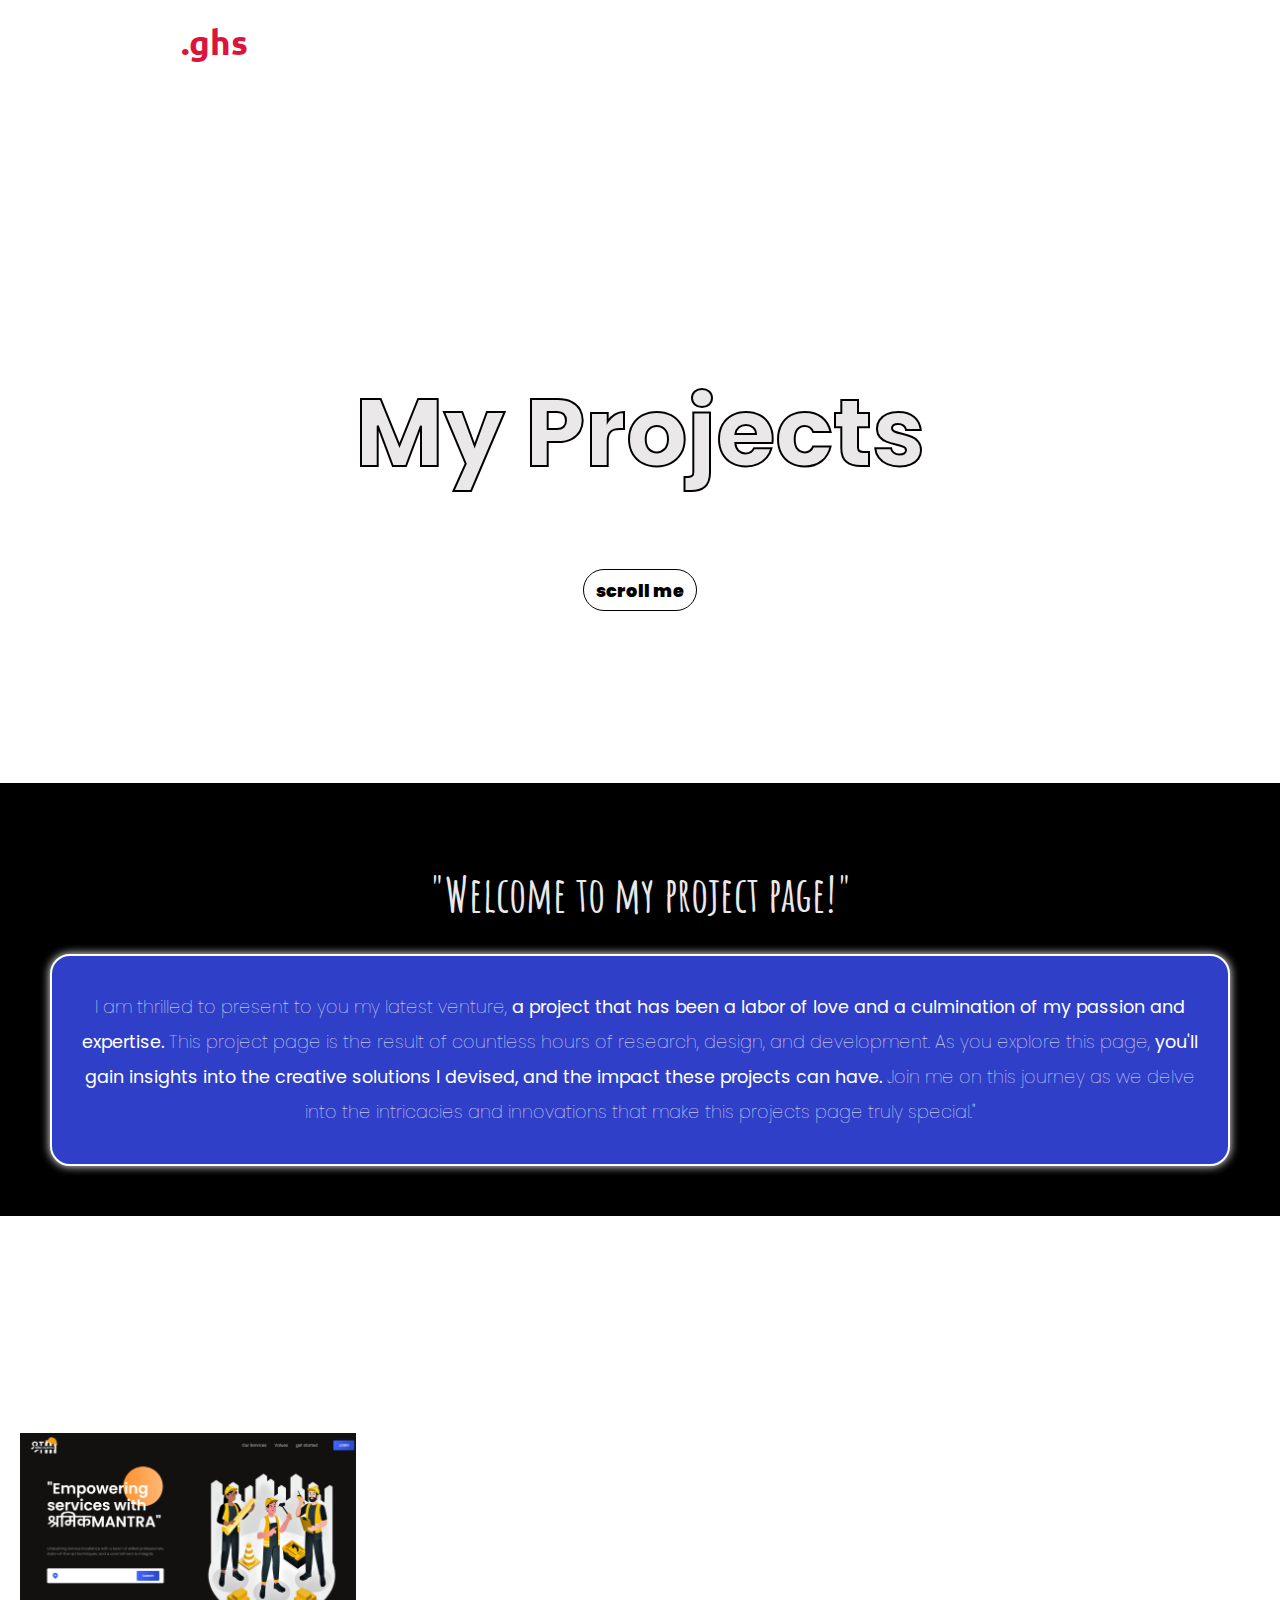
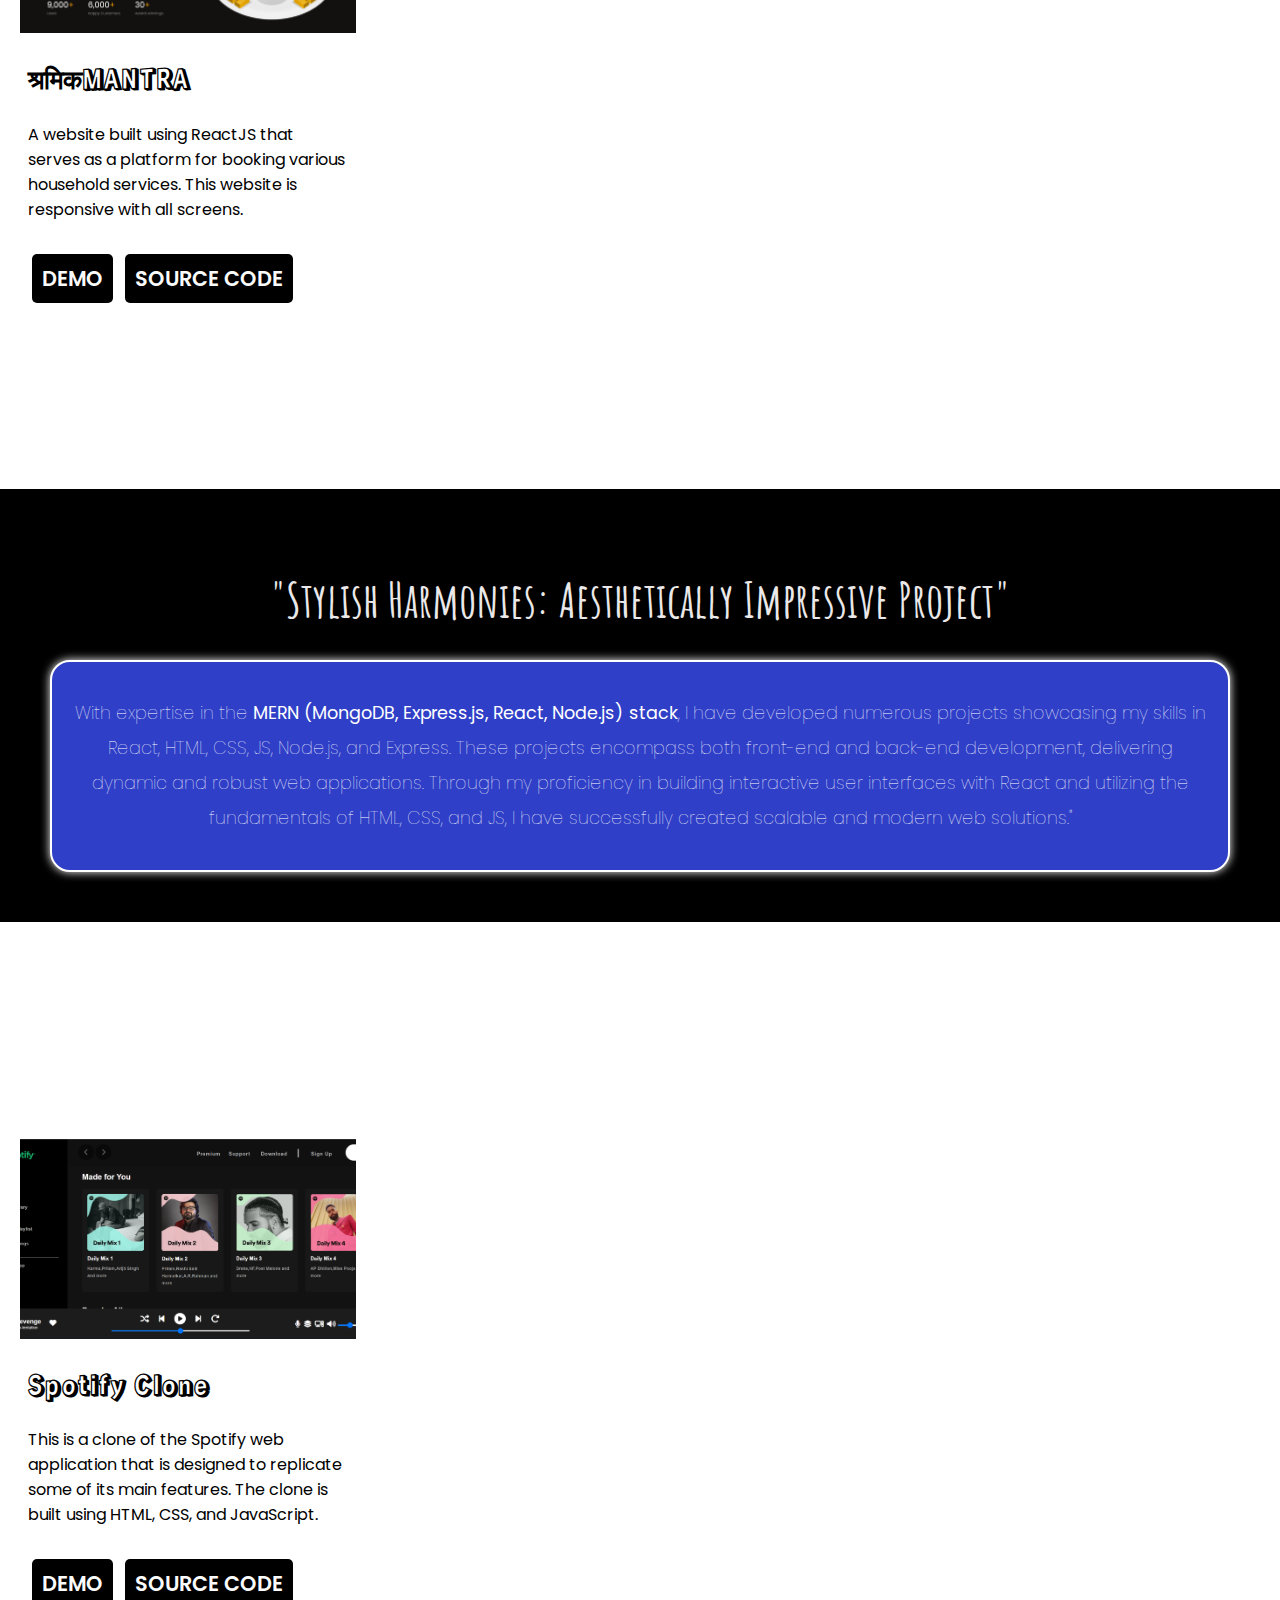
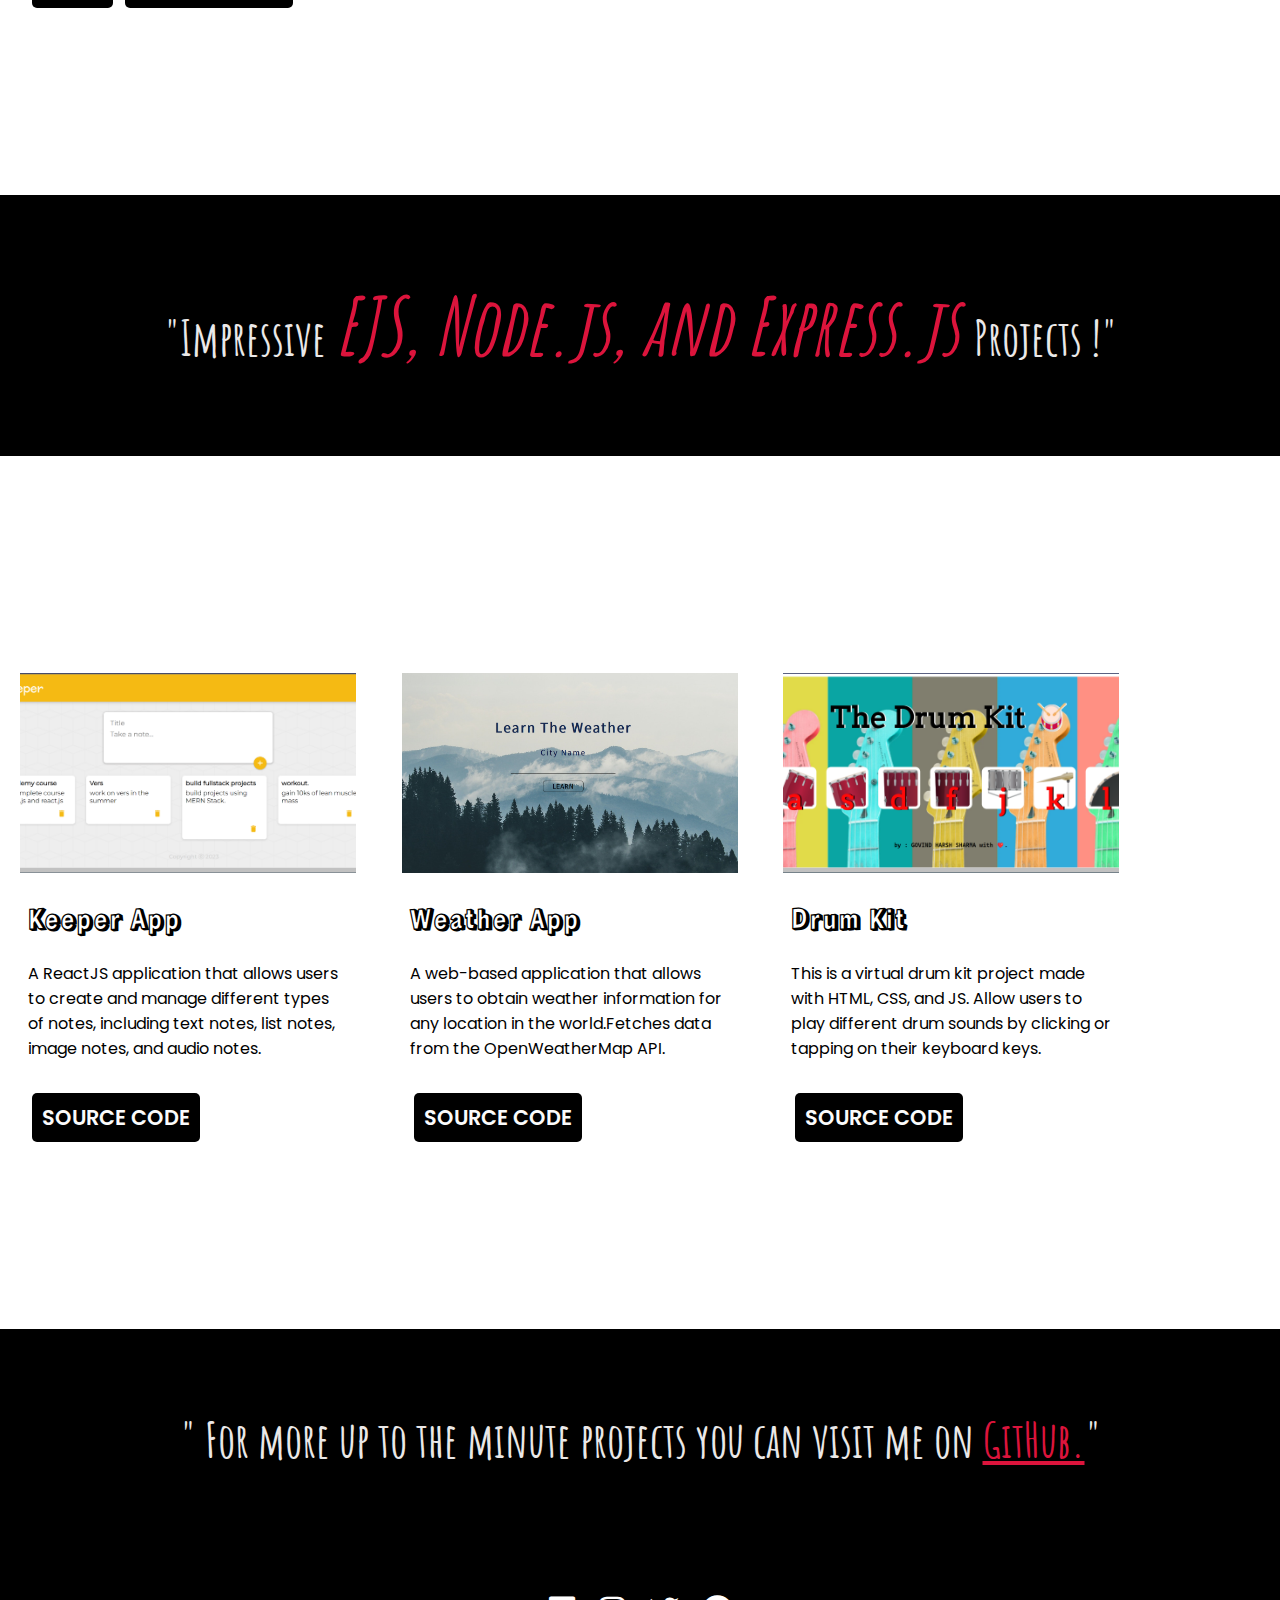
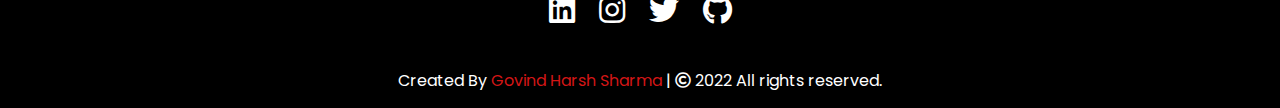
==== projects.html @ beec1a04 "projects page added" ====
<!DOCTYPE html>
<html lang="en">
    <head>
        <meta charset="UTF-8">
        <meta name="viewport" content="width=device-width, initial-scale=1.0">
        <link rel="icon" href="images/favicon.ico" />
        <title>Projects</title>
        <link rel="stylesheet" href="projectstyle.css">
        <link rel="stylesheet"
            href="https://cdnjs.cloudflare.com/ajax/libs/font-awesome/5.15.3/css/all.min.css" />

    </head>
    <body>

        <section>

            <div class="container">

                <nav class="navbar">
                    <div class="max-width">
                        <div class="logo"><a href="https://ghsharma.github.io/My-portfolio.github.io-/">Portfolio<span>.ghs</span></a></div>
                    </div>
                </nav>

                <h1>My Projects</h1>

                <a class="scrollbtn" href="#">scroll me</a>
            </div>

            <!-- <svg xmlns="http://www.w3.org/2000/svg" viewBox="0 80 1440 200"><path fill="#f3f4f5" fill-opacity="1" d="M0,96L26.7,128C53.3,160,107,224,160,240C213.3,256,267,224,320,208C373.3,192,427,192,480,165.3C533.3,139,587,85,640,74.7C693.3,64,747,96,800,101.3C853.3,107,907,85,960,101.3C1013.3,117,1067,171,1120,186.7C1173.3,203,1227,181,1280,160C1333.3,139,1387,117,1413,106.7L1440,96L1440,0L1413.3,0C1386.7,0,1333,0,1280,0C1226.7,0,1173,0,1120,0C1066.7,0,1013,0,960,0C906.7,0,853,0,800,0C746.7,0,693,0,640,0C586.7,0,533,0,480,0C426.7,0,373,0,320,0C266.7,0,213,0,160,0C106.7,0,53,0,27,0L0,0Z"></path></svg> -->
            <div class="blank">
                <h1 class="blank_head">"Welcome to my project page!"</h1>

                <div class="p_box">

                    <p class="blank_p">I am thrilled to present to you my latest
                        venture, <b>a
                            project that has been a labor of love and a
                            culmination of my passion and expertise.</b> This
                    project page is the result of countless hours of
                    research, design, and development. As you explore this page,
                    <b>you'll gain
                        insights into the creative solutions I devised, and the
                        impact these
                        projects can have.</b>
                    <span>Join me on this journey as we
                        delve into the intricacies and innovations that make
                        this projects page truly special.</span>"</p>
                    </div>
            </div>

            <div class="container second">
                <div class="item">
                    <div class="img img-first"></div>
                    <div class="card">
                        <h3>श्रमिकMANTRA</h3>
                        <p>A website built using ReactJS that
                            serves as a platform for booking various household
                            services. This website is responsive with all
                            screens.</p>
                        <br>
                        <a class="button" href=" https://skillserve.pages.dev/">DEMO</a>
                        <a class="button" href="https://github.com/ghsharma/skill--serve">SOURCE CODE</a>
                        <br>
                        <br>
                    </div>
                </div>
            </div>

            <div class="blank">
                <h1 class="blank_head">"Stylish Harmonies: Aesthetically Impressive Project"</h1>

                <div class="p_box">
                    <p class="blank_p"> With expertise in the <b>MERN (MongoDB,
                        Express.js, React,
                    Node.js) stack</b>, I have developed numerous projects
                    showcasing my skills in React, HTML, CSS, JS,
                    Node.js, and Express. These projects encompass both
                    front-end and back-end development, delivering dynamic and
                    robust web applications. Through my proficiency in building
                    interactive user interfaces with React and utilizing the
                    fundamentals of HTML, CSS, and JS, I have
                    successfully created scalable and modern web solutions."</p>
                </div>
            </div>

            <div class="container third">
                <div class="item">
                    <div class="img img-second"></div>
                    <div class="card">
                        <h3>Spotify Clone</h3>
                        <p>This is a clone of the Spotify web application that
                            is designed to replicate some of its main features.
                            The clone is built using HTML, CSS, and JavaScript.
                        </p>
                        <br>
                        <a class="button" href="#">DEMO</a>
                        <a class="button" href="https://github.com/ghsharma/Spotify-clone">SOURCE CODE</a>
                        <br>
                        <br>
                    </div>
                </div>
            </div>

            <div class="blank">
                <h1 class="blank_head">"Impressive <span class="languages"><i>
                            EJS, Node.js, and Express.js </i> </span> Projects !"</h1>
            </div>

            <div class="container fourth">

                <div class="item">
                    <div class="img img-fifth"></div>
                    <div class="card">
                        <h3>Keeper App</h3>
                        <p>A ReactJS application that allows users
                            to create and manage different types of notes,
                            including text notes, list notes, image notes, and
                            audio notes.
                        </p>
                        <br>
                        <a class="button" href="https://github.com/ghsharma/KeeperApp">SOURCE CODE</a>
                        <br>
                        <br>
                    </div>
                </div>

                <div class="item">
                    <div class="img img-fourth"></div>
                    <div class="card">
                        <h3>Weather App</h3>
                        <p>A web-based application that
                            allows users to obtain weather information for any
                            location in the world.Fetches data from the
                            OpenWeatherMap API.
                        </p>
                        <br>

                        <a class="button" href="https://github.com/ghsharma/WeatherApp">SOURCE CODE</a>
                        <br>
                        <br>
                    </div>
                </div>

                <div class="item">
                    <div class="img img-sixth"></div>
                    <div class="card">
                        <h3>Drum Kit</h3>
                        <p>This is a virtual drum kit project made with HTML,
                            CSS, and JS. Allow users to play
                            different drum sounds by clicking or
                            tapping on their keyboard keys.
                        </p>
                        <br>
                        <a class="button" href="https://github.com/ghsharma/drum_kit">SOURCE CODE</a>
                        <br>
                        <br>
                    </div>
                </div>

            </div>

            <div class="blank">
                <h1 class="blank_head">" For more up to
                    the minute projects you can visit me on <a class="github"
                        href>GitHub.</a>"</h1>
                <!-- <p class="blank_p"></p> -->
                <footer>

                    <div class="bottomcontainer">

                        <div class="social">
                            <a
                                href="https://www.linkedin.com/in/govind-harsh-sharma-191337197/"
                                target="_blank"><i
                                    class="fab fa-linkedin"></i></a>
                            <a
                                href="https://www.instagram.com/ssh.harshu/?hl=en"
                                target="_blank"><i
                                    class="fab fa-instagram"></i></a>
                            <a href="https://twitter.com/GovindHarsh11"
                                target="_blank"><i class="fab fa-twitter"></i></a>
                            <a href="https://github.com/ghsharma"
                                target="_blank"><i class="fab fa-github"></i></a>
                        </div>

                        <span>Created By <a href="https://ghsharma.github.io/My-portfolio.github.io-/">Govind Harsh Sharma</a> |
                            <span class="far fa-copyright"></span> 2022 All
                            rights reserved.</span>
                    </footer>
                </div>

            </section>
        </body>
    </html>
---- projectstyle.css ----
@import url("https://fonts.googleapis.com/css2?family=Red+Hat+Text:wght@400;700&display=swap");


@import url('https://fonts.googleapis.com/css2?family=Poppins:wght@400;500;600;700&family=Ubuntu:wght@400;500;700&display=swap');


@import url('https://fonts.googleapis.com/css2?family=ABeeZee:ital@1&family=Amatic+SC:wght@700&family=Caveat:wght@500&family=DynaPuff&family=Gloria+Hallelujah&family=Indie+Flower&family=Luckiest+Guy&family=Mali:wght@300&family=Merriweather+Sans&family=Monoton&family=Pacifico&family=Permanent+Marker&family=Rampart+One&family=Sacramento&family=Source+Code+Pro:wght@300&display=swap');


/* font-family: 'Rampart One', cursive; .........double design...... */


@import url('https://fonts.googleapis.com/css2?family=ABeeZee:ital@1&family=Caveat:wght@500&family=DynaPuff&family=Gloria+Hallelujah&family=Indie+Flower&family=Luckiest+Guy&family=Merriweather+Sans&family=Monoton&family=Pacifico&family=Permanent+Marker&family=Source+Code+Pro:wght@300&display=swap');

/* font-family: 'Amatic SC', cursive; .......sketch......*/


@import url('https://fonts.googleapis.com/css2?family=ABeeZee:ital@1&family=Amatic+SC:wght@700&family=Bungee+Spice&family=Caveat:wght@500&family=DynaPuff&family=Gloria+Hallelujah&family=Indie+Flower&family=Luckiest+Guy&family=Merriweather+Sans&family=Monoton&family=Pacifico&family=Permanent+Marker&family=Silkscreen&family=Source+Code+Pro:wght@300&display=swap');

/* font-family: 'Silkscreen', cursive;  ..........gaming..........*/



:root {

    --color: #000000;
}

body {
    margin: 0;
    padding: 0;
    justify-content: space-around;
    /* font-family: "Red Hat Text", sans-serif; */
    font-family: 'Poppins', sans-serif;
}

.navbar {

    position: absolute;
    height: 75px;
    width: 100%;
    z-index: 1;
    padding: 20px 0;
    font-family: 'Ubuntu', sans-serif;
    transition: all 0.3s ease;

    border-bottom-left-radius: 40% 40%;
    border-bottom-right-radius: 40% 40%;
}

.navbar .max-width {
    display: flex;
    align-items: center;
    justify-content: space-between;
}

.navbar .logo a {
    color: #fff;
    font-size: 35px;
    margin-left: 30px;
    font-weight: 600;
    text-decoration: none;
}

.navbar .logo a span {
    color: crimson;
    transition: all 0.3s ease;
}


.container {
    /* text-align: center; */
    color: var(--color);
    width: 100%;
    min-height: 90vh;
    display: flex;
    flex-direction: column;
    align-items: center;
    /* justify-content: center; */
    background-image: url(https://img.freepik.com/free-vector/mountain-river-canyon-night_107791-2829.jpg?w=1380&t=st=1689280053~exp=1689280653~hmac=fc9dbb1ee8c36468912bfdb6f2724f330d57427d9aebeb9601c1de269f32faf9);
    background-size: cover;
    background-repeat: none;
    background-position: center;
    /*  this is where the magic happens:  */
    background-attachment: fixed;
}

h1 {

    margin-top: 40vh;
    text-align: left;
    color: rgb(234, 232, 232);
    font-weight: 700;
    font-size: 6rem;
    -webkit-text-stroke-width: 2px;
    -webkit-text-stroke-color: black;
}


.scrollbtn {
    background: rgba(255, 255, 255, 0.65);
    height: 2rem;
    width: 7rem;
    border-radius: 30px;
    text-align: center;
    padding-top: .5rem;
    color: rgb(0, 0, 0);
    border: rgb(0, 0, 0) solid .1rem;
    box-shadow: white 0px 0px 5px 5px;
    text-decoration: none;
    font-weight: 900;
    font-size: 1.1rem;
    z-index: 2;
}

.scrollbtn:hover {
    background-color: #ffffff56;
    transition: .5s ease-in-out;
    box-shadow: white 0px 0px 10px 10px;
}

.blank {
    padding: 50px;
    justify-content: center;
    text-align: center;
    margin-top: -3vh;
    width: 100;
    background-color: var(--color);
}

.blank_head {
    /* justify-content: center; */
    font-family: 'Amatic SC', cursive;
    text-align: center;
    font-size: 3rem;
    padding: 30px;
    margin: 0;
    -webkit-text-stroke-width: 0px;
    -webkit-text-stroke-color: black;
}

.blank_p {
    font-family: 'Poppins', sans-serif;
    font-size: 1.1rem;
    color: white;
    font-weight: lighter;
    line-height: 2;
    padding: 1rem;
}

.p_box {
    border: white solid 2px;
    border-radius: 20px;
    background: rgb(48, 63, 199);
    box-shadow: white 0px 0px 10px 0px;
}


.second {
    background-image: url("images/skillserve.pages.dev_.png");
    background-attachment: fixed;
    height: 12vh;
}

h3 {
    font-family: 'Rampart One', cursive;
    font-weight: 700;
    font-size: 1.6rem;
    margin-top: 1em;
}

.card>a {
    margin-bottom: 2em;
}

.item {
    display: flex;
    margin-left: 20px;
    padding: .5rem;
    max-width: 320px;
    background-color: white;
    flex-direction: column;
    align-items: center;
    border-radius: 0.5em;
    transition: .1s ease-in;
    box-shadow: none;
}

.item:hover {
    background-color: rgb(34, 34, 34);
    color: white;
    -webkit-box-shadow: 0px 29px 38px 15px rgba(255, 255, 255, 0.223);
    -moz-box-shadow: 0px 29px 38px 15px rgba(255, 255, 255, 0.28);
    box-shadow: 0px 0px 38px 15px rgba(255, 255, 255, 0.293);

}

.button {

    padding: 10px;
    border-radius: 5px;
    margin: 4px;
    font-weight: 600;
    color: rgb(251, 251, 251);
    font-size: 1.3rem;
    background: rgb(0, 0, 0);
    text-decoration: none;
}

.button:hover {
    border: #fff;
    background-color: #c6c3c397;
    color: black;
}

.img {
    width: 105%;
    height: 200px;
    background-color: lightgrey;
    background-size: cover;
    background-repeat: no-repeat;
    background-position: center;
    margin-top: 20px;
    /* border-radius: 0.3em; */
}

.img-first {
    background-image: url("images/skillserve.pages.dev_.png");
}

.img-second {
    background-image: url("images/spotify.png");
}

/* 
.img-third {
  background-image: url("/images/");
} */

.img-fourth {
    background-image: url("images/weather.png");
}

.img-fifth {
    background-image: url("images/keeper.png");
}

.img-sixth {
    background-image: url("images/drum.png");
}


.second {
    height: 100vh;
    flex-direction: row;
    gap: 1.6em;
}



.third {
    background-image: url("images/library.png");
    background-attachment: fixed;
    height: 12vh;
    height: 100vh;
    flex-direction: row;
    gap: 1.6em;
}


.fourth {
    background-image: url("https://img.freepik.com/free-vector/cartoon-working-day-scene-illustration_52683-62609.jpg?w=996&t=st=1689280830~exp=1689281430~hmac=218c84c86675bfa7b5c2f45c22f07c202980b5cddb10afaf3898fc8d67844b8f");
    background-attachment: fixed;
    height: 12vh;
    height: 100vh;
    flex-direction: row;
    gap: 1.6em;
}


footer {
    margin-top: 40px;
    margin-bottom: -50px;
    bottom: 0;
    background: rgb(0, 0, 0);
    padding: 15px 23px;
    color: #fff;
    text-align: center;
}

.social {
    margin: 40px 40px;
}

.social i {
    color: #ffffff;
    font-size: 30px;
    padding: 0px 10px;
    transition: transform .5s ease-in-out;
}

.social i:hover {
    color: #e72c2c;
    transform: scale(1.7) rotate(360deg);
}


footer span a {
    color: rgb(211, 22, 22);
    text-decoration: none;
}

footer span a:hover {
    text-decoration: underline;
}

.github {
    color: crimson;
}

.github:hover {
    color: rgb(65, 25, 209);

}

.languages {
    font-size: 5rem;
    color: crimson;
}


@media(max-width:650px) {

    .navbar {
        left: 0;
        /* position: fixed; */
        top: 0;

    }

    .container>h1 {
        font-size: 4rem;
    }

    .blank_head {
        font-size: 2rem;
    }

    .blank_p {
        font-size: 1rem;
    }

    .languages {
        font-size: 2.1rem;
    }

    .container {
        justify-content: space-around;
        height: 20vh;

    }

    .fourth {
        display: table;
        width: 100%;
        /* margin-bottom: 2rem; */
        line-height: 2rem;
        justify-content: space-between;
        display: ta;
        flex-direction: column;
        justify-content: center;

    }

    .scrollbtn {
        margin-top: 25vh;
    }

    .item {
        margin: 2rem;
        justify-content: center;
        flex-direction: column;
        width: 100%;
    }
}
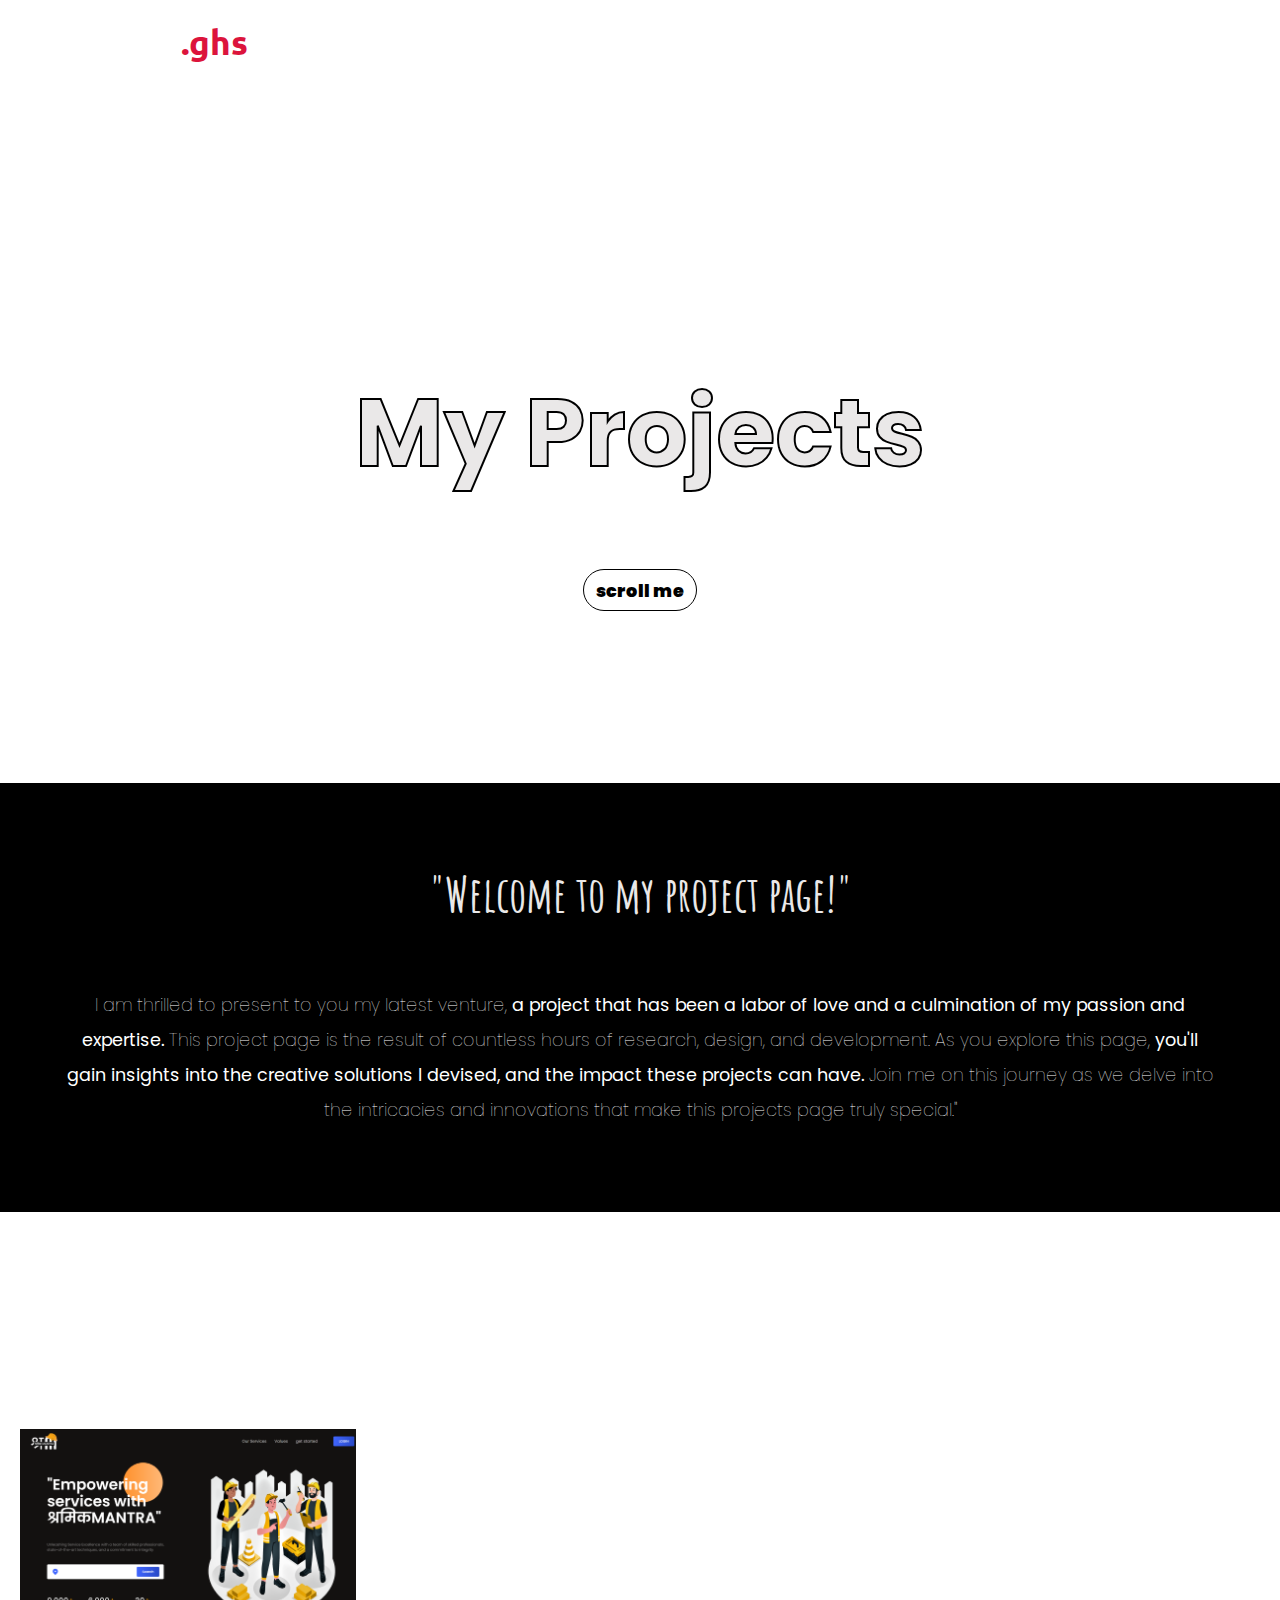
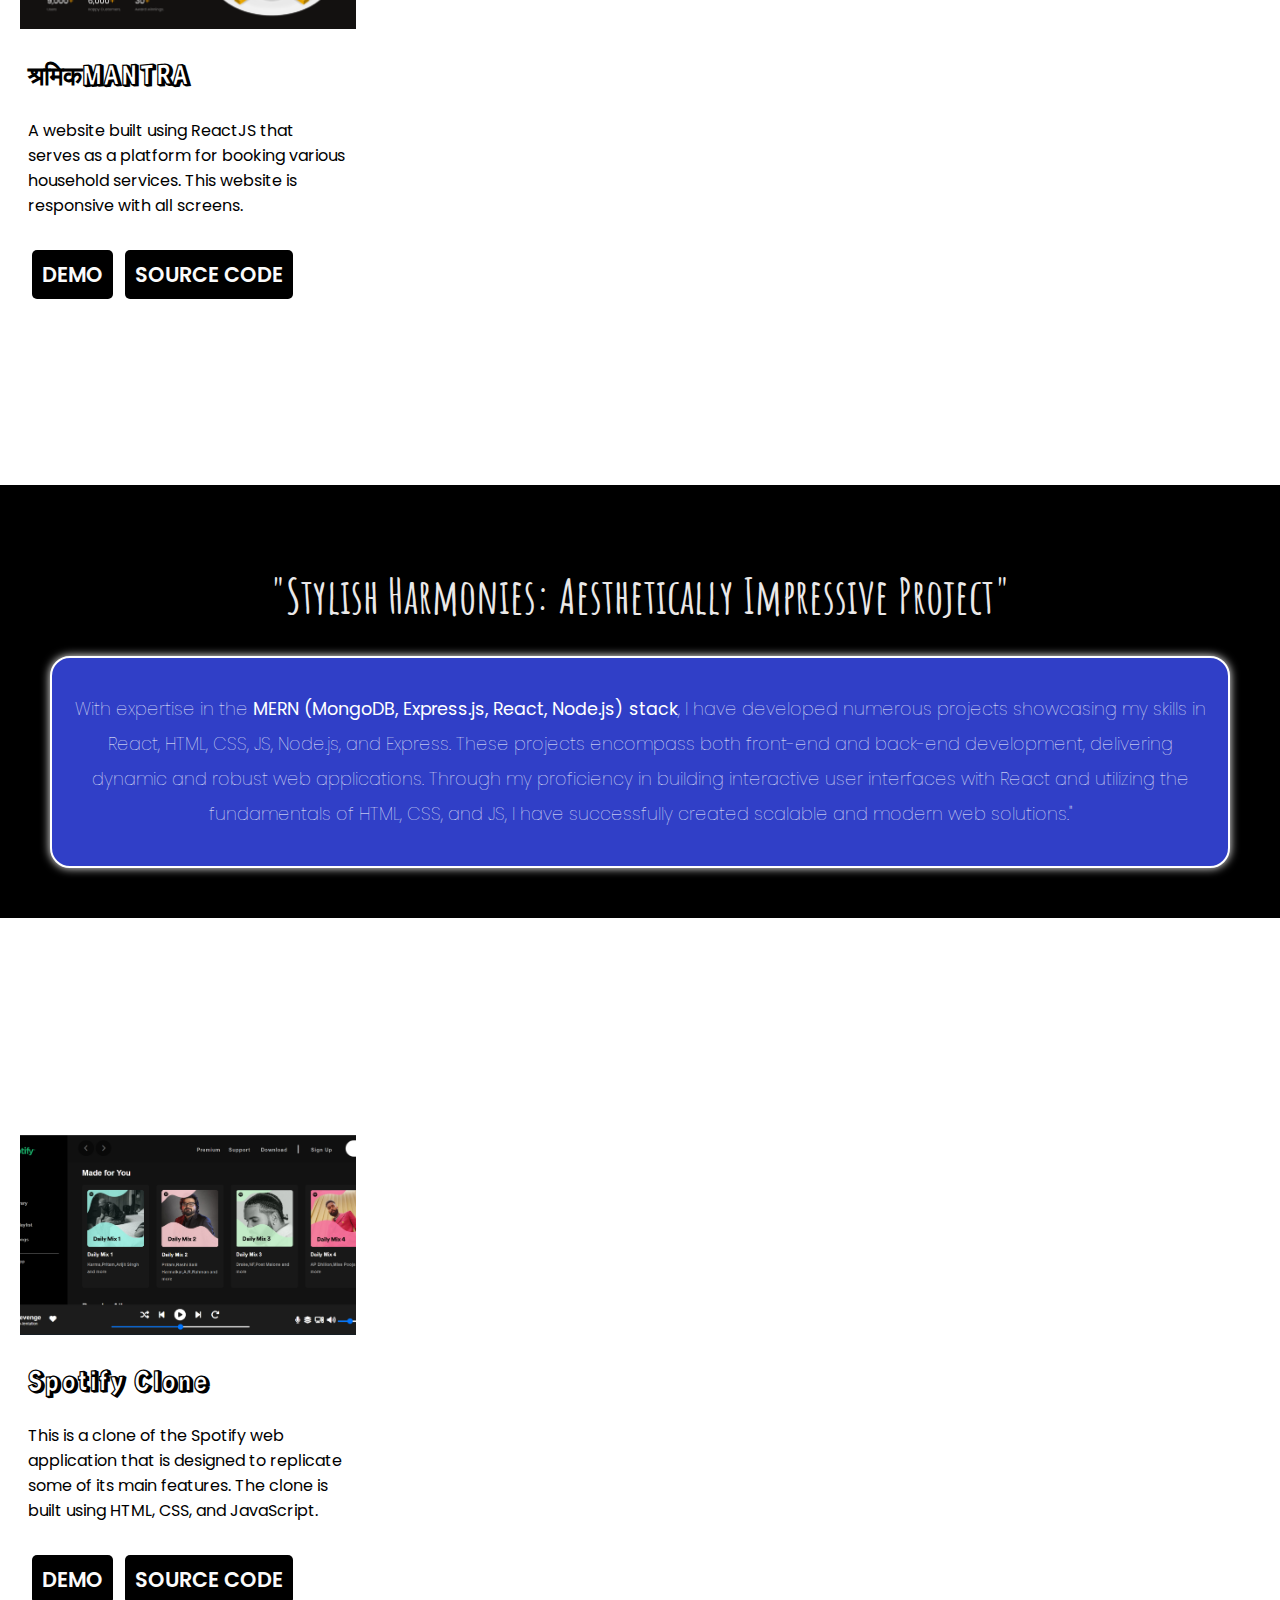
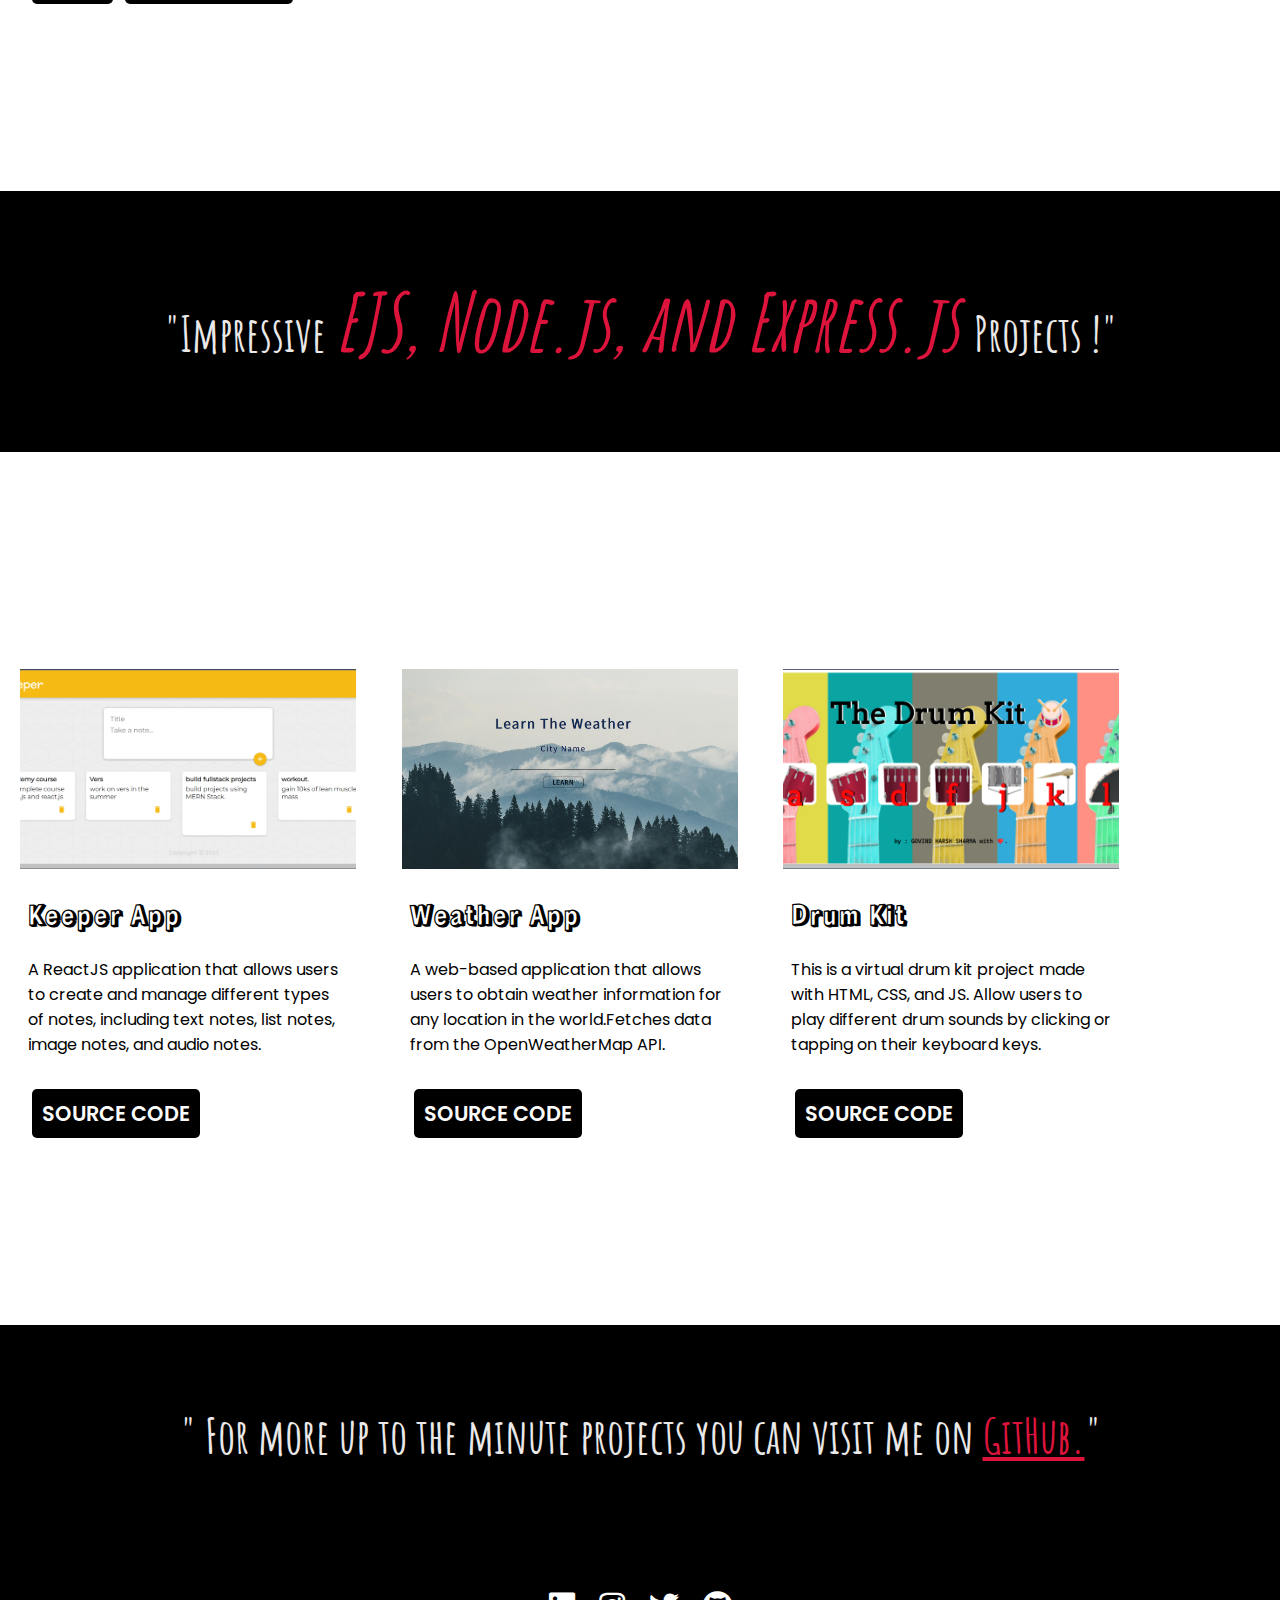
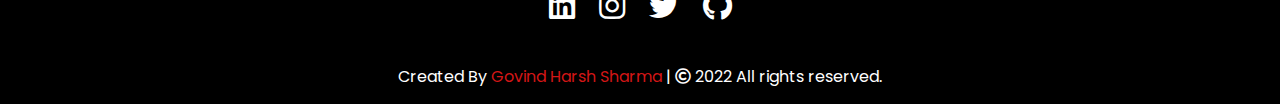
==== commit b3946007: "response" ====
--- a/projects.html
+++ b/projects.html
@@ -31,7 +31,7 @@
             <div class="blank">
                 <h1 class="blank_head">"Welcome to my project page!"</h1>
 
-                <div class="p_box">
+                <div class="p_box1">
 
                     <p class="blank_p">I am thrilled to present to you my latest
                         venture, <b>a
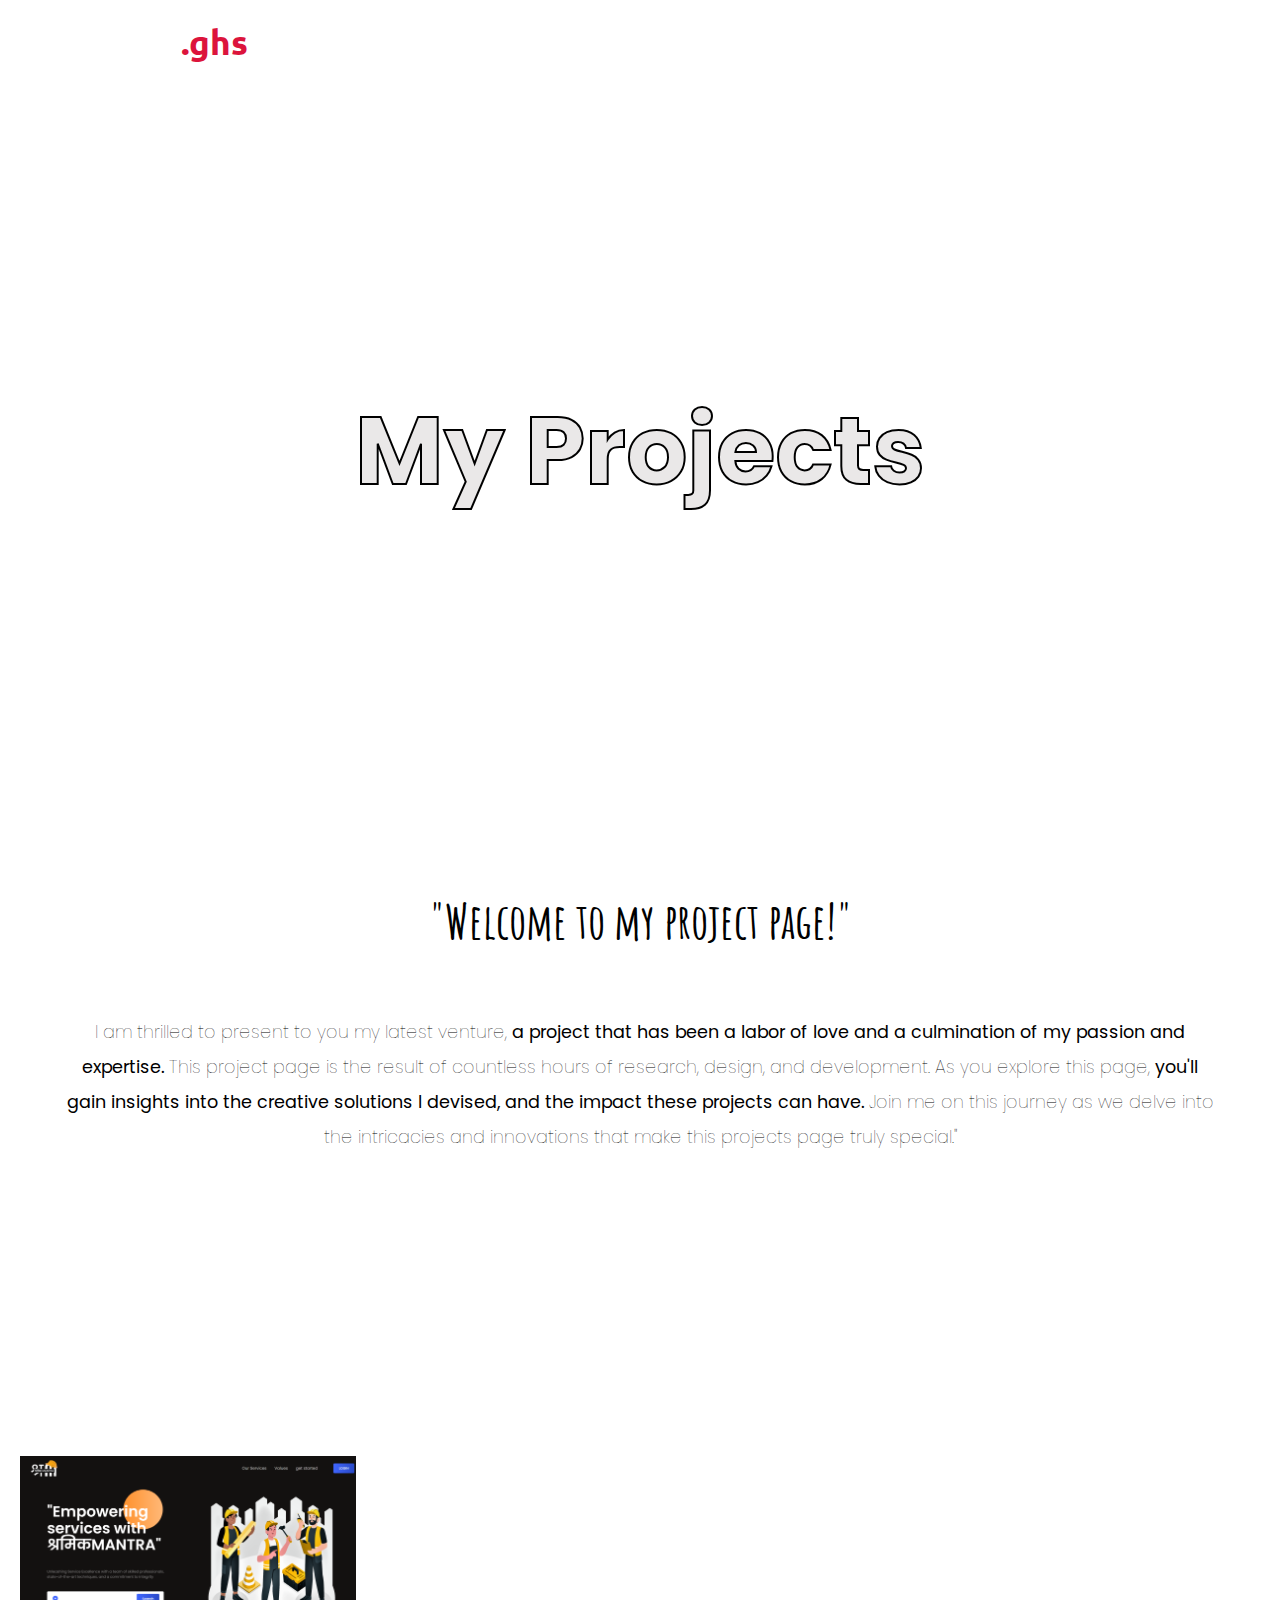
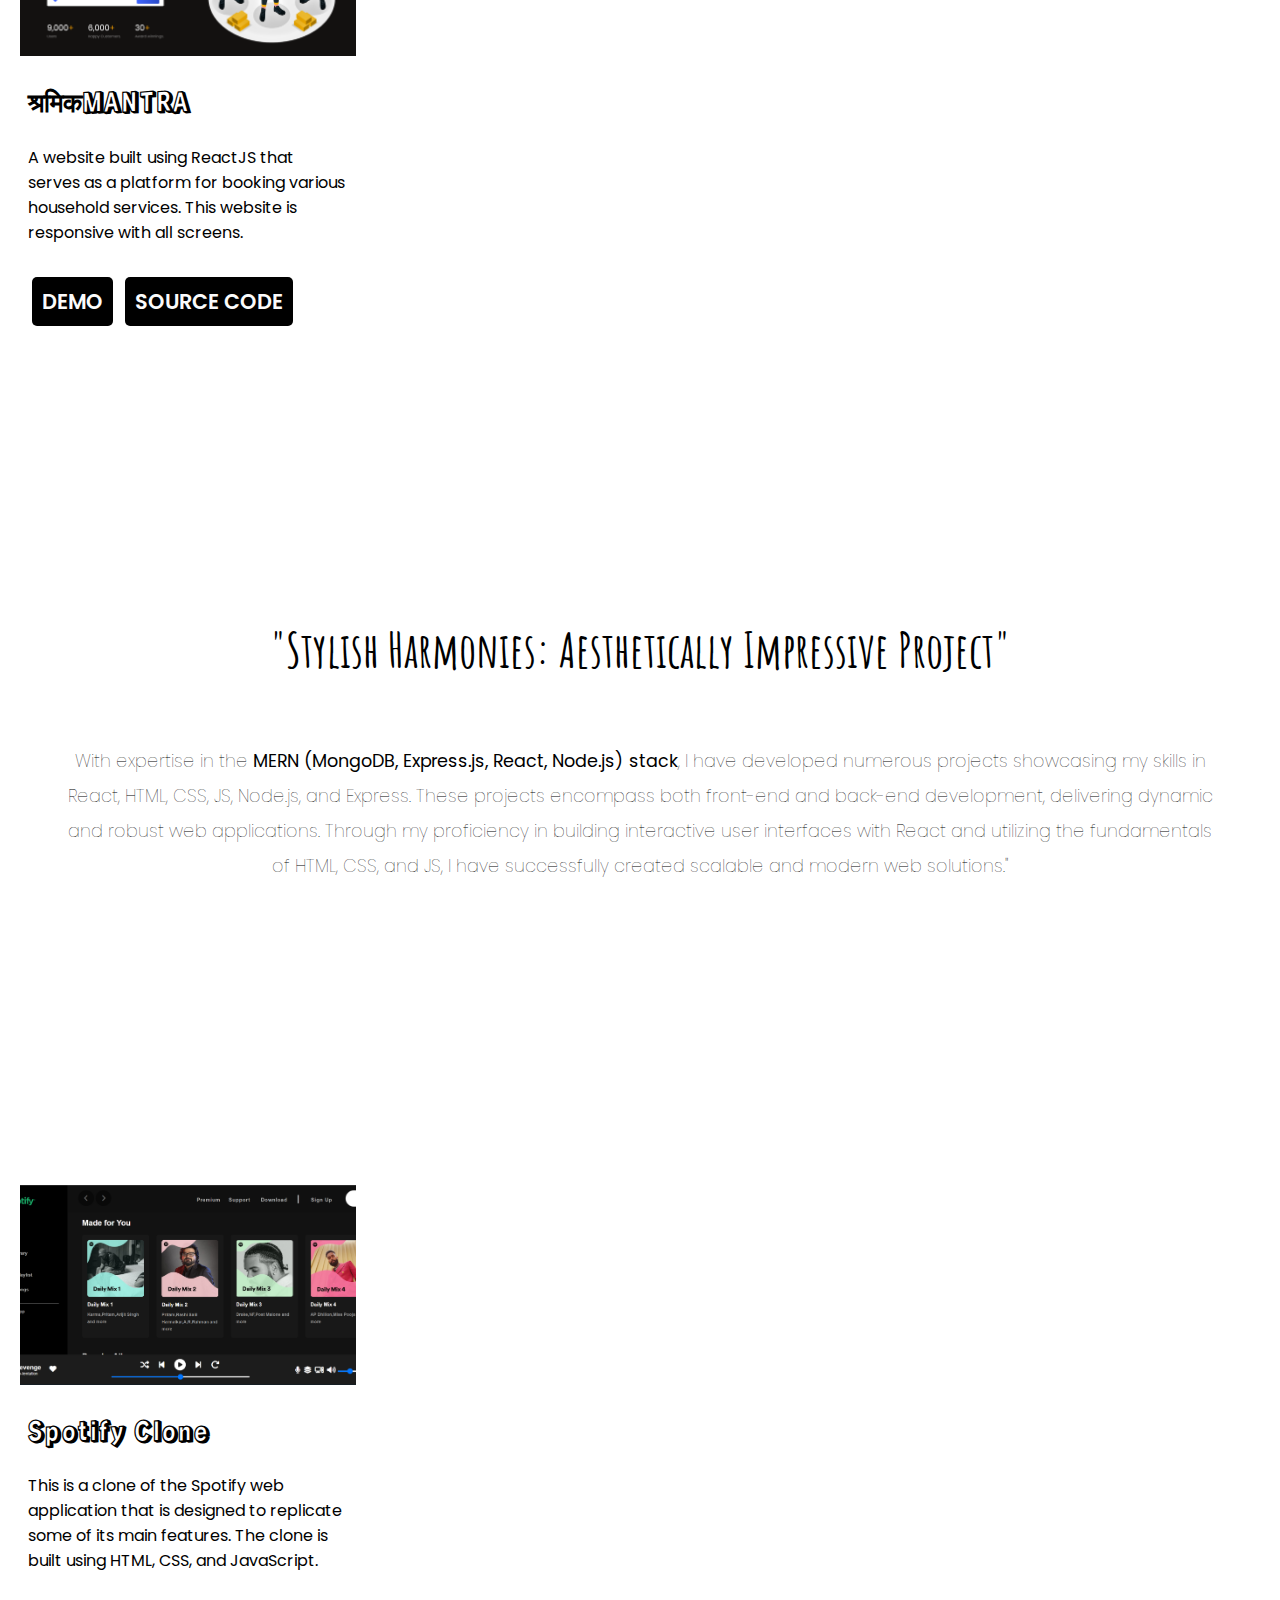
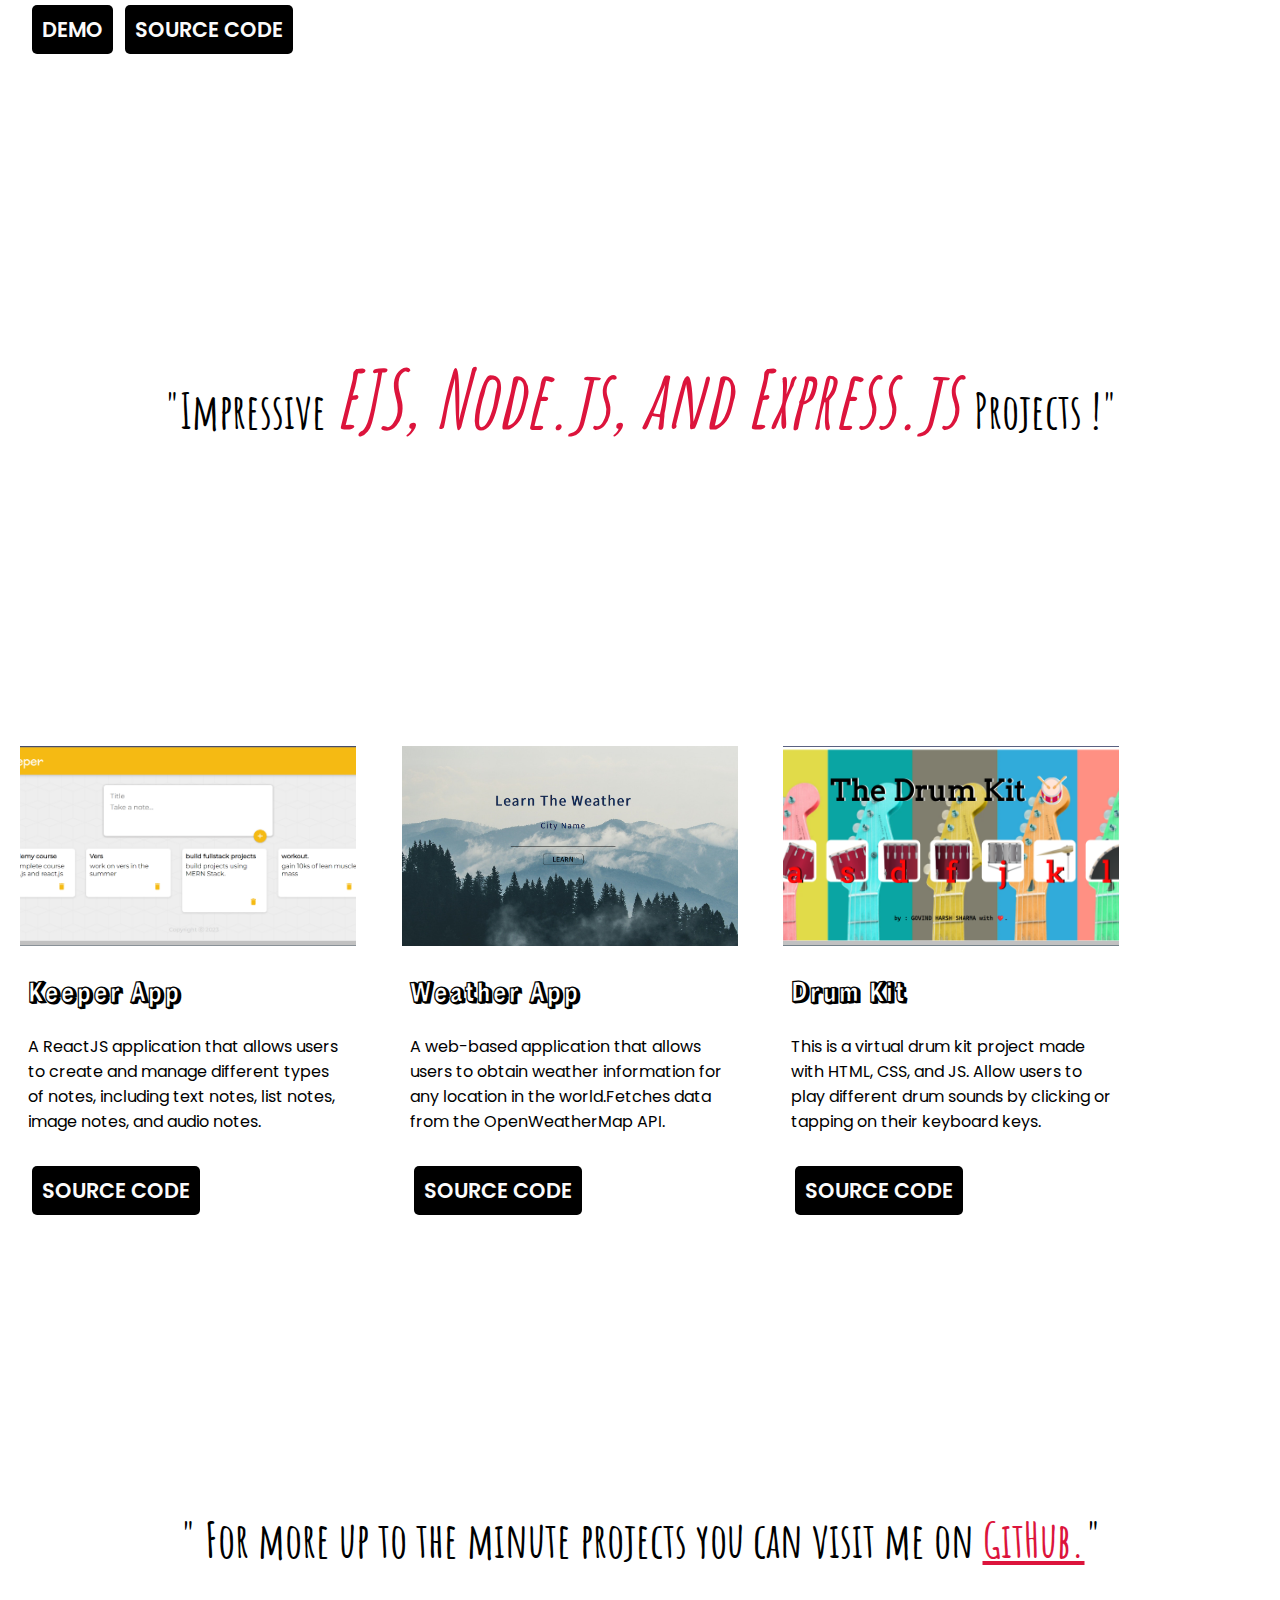
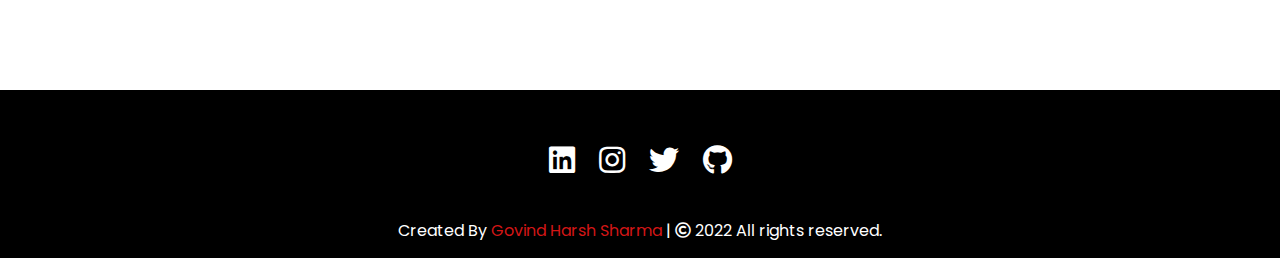
==== commit 61e8c448: "reponsive" ====
--- a/projects.html
+++ b/projects.html
@@ -24,10 +24,11 @@
 
                 <h1>My Projects</h1>
 
-                <a class="scrollbtn" href="#">scroll me</a>
+                <a class="scrollbtn" href="" id="#middle">< scroll me ></a>
             </div>
 
             <!-- <svg xmlns="http://www.w3.org/2000/svg" viewBox="0 80 1440 200"><path fill="#f3f4f5" fill-opacity="1" d="M0,96L26.7,128C53.3,160,107,224,160,240C213.3,256,267,224,320,208C373.3,192,427,192,480,165.3C533.3,139,587,85,640,74.7C693.3,64,747,96,800,101.3C853.3,107,907,85,960,101.3C1013.3,117,1067,171,1120,186.7C1173.3,203,1227,181,1280,160C1333.3,139,1387,117,1413,106.7L1440,96L1440,0L1413.3,0C1386.7,0,1333,0,1280,0C1226.7,0,1173,0,1120,0C1066.7,0,1013,0,960,0C906.7,0,853,0,800,0C746.7,0,693,0,640,0C586.7,0,533,0,480,0C426.7,0,373,0,320,0C266.7,0,213,0,160,0C106.7,0,53,0,27,0L0,0Z"></path></svg> -->
+            <!-- <svg class="waves" xmlns="http://www.w3.org/2000/svg" viewBox="0 0 1390 320"><path fill="#000000" fill-opacity="1" d="M0,64L20,69.3C40,75,80,85,120,112C160,139,200,181,240,197.3C280,213,320,203,360,186.7C400,171,440,149,480,154.7C520,160,560,192,600,197.3C640,203,680,181,720,149.3C760,117,800,75,840,64C880,53,920,75,960,80C1000,85,1040,75,1080,69.3C1120,64,1160,64,1200,85.3C1240,107,1280,149,1320,170.7C1360,192,1400,192,1420,192L1440,192L1440,0L1420,0C1400,0,1360,0,1320,0C1280,0,1240,0,1200,0C1160,0,1120,0,1080,0C1040,0,1000,0,960,0C920,0,880,0,840,0C800,0,760,0,720,0C680,0,640,0,600,0C560,0,520,0,480,0C440,0,400,0,360,0C320,0,280,0,240,0C200,0,160,0,120,0C80,0,40,0,20,0L0,0Z"></path></svg> -->
             <div class="blank">
                 <h1 class="blank_head">"Welcome to my project page!"</h1>
 
@@ -67,10 +68,11 @@
                 </div>
             </div>
 
+            <!-- <svg class="waves" xmlns="http://www.w3.org/2000/svg" viewBox="0 0 1440 320"><path fill="#000000" fill-opacity="1" d="M0,160L20,165.3C40,171,80,181,120,176C160,171,200,149,240,128C280,107,320,85,360,106.7C400,128,440,192,480,202.7C520,213,560,171,600,128C640,85,680,43,720,53.3C760,64,800,128,840,154.7C880,181,920,171,960,154.7C1000,139,1040,117,1080,117.3C1120,117,1160,139,1200,133.3C1240,128,1280,96,1320,74.7C1360,53,1400,43,1420,37.3L1440,32L1440,0L1420,0C1400,0,1360,0,1320,0C1280,0,1240,0,1200,0C1160,0,1120,0,1080,0C1040,0,1000,0,960,0C920,0,880,0,840,0C800,0,760,0,720,0C680,0,640,0,600,0C560,0,520,0,480,0C440,0,400,0,360,0C320,0,280,0,240,0C200,0,160,0,120,0C80,0,40,0,20,0L0,0Z"></path></svg> -->
             <div class="blank">
                 <h1 class="blank_head">"Stylish Harmonies: Aesthetically Impressive Project"</h1>
 
-                <div class="p_box">
+                <div class="p_box2">
                     <p class="blank_p"> With expertise in the <b>MERN (MongoDB,
                         Express.js, React,
                     Node.js) stack</b>, I have developed numerous projects
@@ -165,6 +167,8 @@
                     the minute projects you can visit me on <a class="github"
                         href>GitHub.</a>"</h1>
                 <!-- <p class="blank_p"></p> -->
+             
+                </div>
                 <footer>
 
                     <div class="bottomcontainer">
@@ -188,7 +192,6 @@
                             <span class="far fa-copyright"></span> 2022 All
                             rights reserved.</span>
                     </footer>
-                </div>
 
             </section>
         </body>
--- a/projectstyle.css
+++ b/projectstyle.css
@@ -27,6 +27,7 @@
 }
 
 body {
+    scroll-behavior: smooth;
     margin: 0;
     padding: 0;
     justify-content: space-around;
@@ -55,6 +56,7 @@
 }
 
 .navbar .logo a {
+    border: none;
     color: #fff;
     font-size: 35px;
     margin-left: 30px;
@@ -87,7 +89,7 @@
 
 h1 {
 
-    margin-top: 40vh;
+    margin-top: 42vh;
     text-align: left;
     color: rgb(234, 232, 232);
     font-weight: 700;
@@ -96,45 +98,43 @@
     -webkit-text-stroke-color: black;
 }
 
+.waves{
+    margin-bottom: -20vh;
+}
 
 .scrollbtn {
-    background: rgba(255, 255, 255, 0.65);
-    height: 2rem;
-    width: 7rem;
-    border-radius: 30px;
+    /* background: rgba(255, 255, 255, 0.65); */
+    /* border-radius: 30px; */
     text-align: center;
-    padding-top: .5rem;
-    color: rgb(0, 0, 0);
-    border: rgb(0, 0, 0) solid .1rem;
-    box-shadow: white 0px 0px 5px 5px;
+    padding-top: 1rem;
+    color: white;
+    border: none;
+    /* box-shadow: white 0px 0px 5px 5px; */
     text-decoration: none;
     font-weight: 900;
     font-size: 1.1rem;
     z-index: 2;
 }
 
-.scrollbtn:hover {
-    background-color: #ffffff56;
-    transition: .5s ease-in-out;
-    box-shadow: white 0px 0px 10px 10px;
-}
-
 .blank {
     padding: 50px;
     justify-content: center;
     text-align: center;
-    margin-top: -3vh;
+    /* margin-top: -20vh; */
     width: 100;
-    background-color: var(--color);
+    background-color: white;
+    color: black;
 }
 
 .blank_head {
     /* justify-content: center; */
+    margin-top: -30vh;
     font-family: 'Amatic SC', cursive;
     text-align: center;
     font-size: 3rem;
     padding: 30px;
     margin: 0;
+    color: black;
     -webkit-text-stroke-width: 0px;
     -webkit-text-stroke-color: black;
 }
@@ -142,16 +142,14 @@
 .blank_p {
     font-family: 'Poppins', sans-serif;
     font-size: 1.1rem;
-    color: white;
+    color: rgb(0, 0, 0);
     font-weight: lighter;
     line-height: 2;
     padding: 1rem;
 }
 
-.p_box {
-    border: white solid 2px;
-    border-radius: 20px;
-    background: rgb(48, 63, 199);
+.p_box2{
+    color: white;
     box-shadow: white 0px 0px 10px 0px;
 }
 
@@ -279,6 +277,8 @@
 
 
 footer {
+   margin-left: 0;
+    margin-right: 0;
     margin-top: 40px;
     margin-bottom: -50px;
     bottom: 0;
@@ -382,4 +382,9 @@
         flex-direction: column;
         width: 100%;
     }
+
+    .waves{
+        height: inherit;
+        width: 100%;
+    }
 }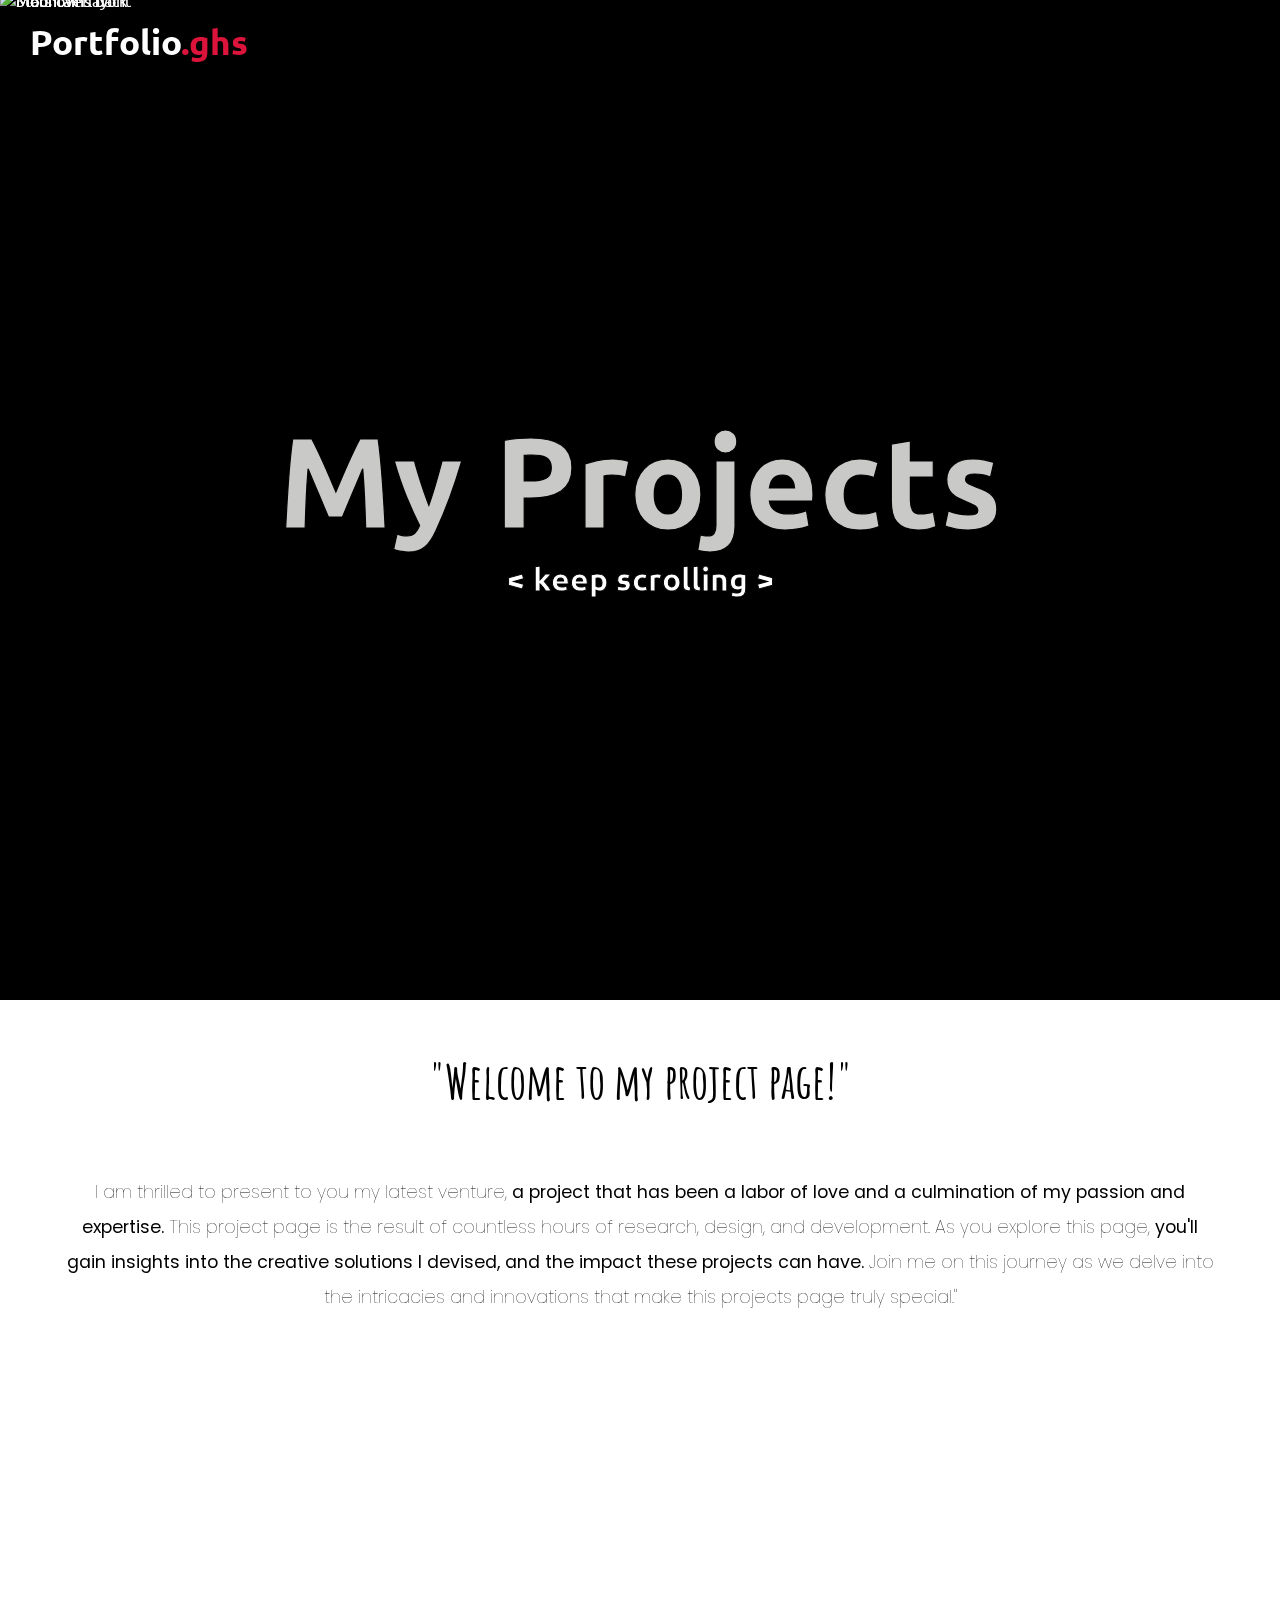
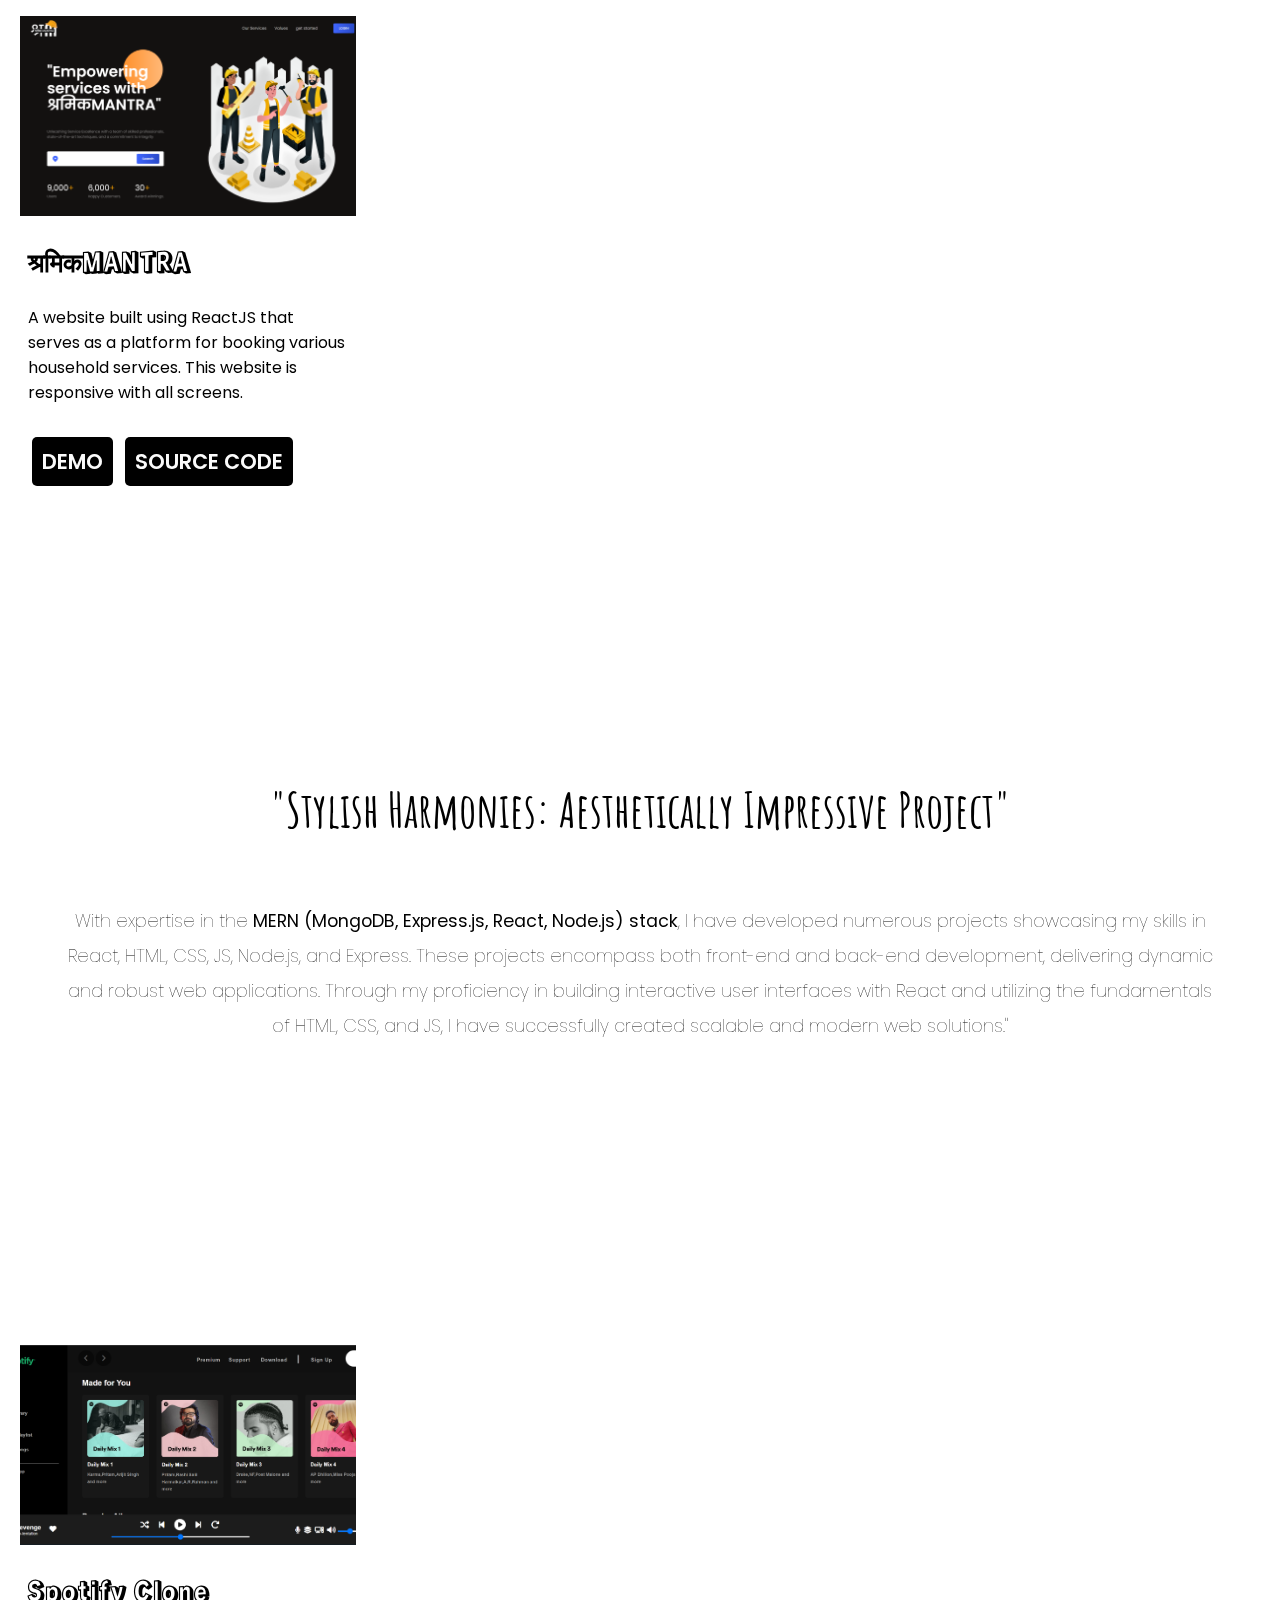
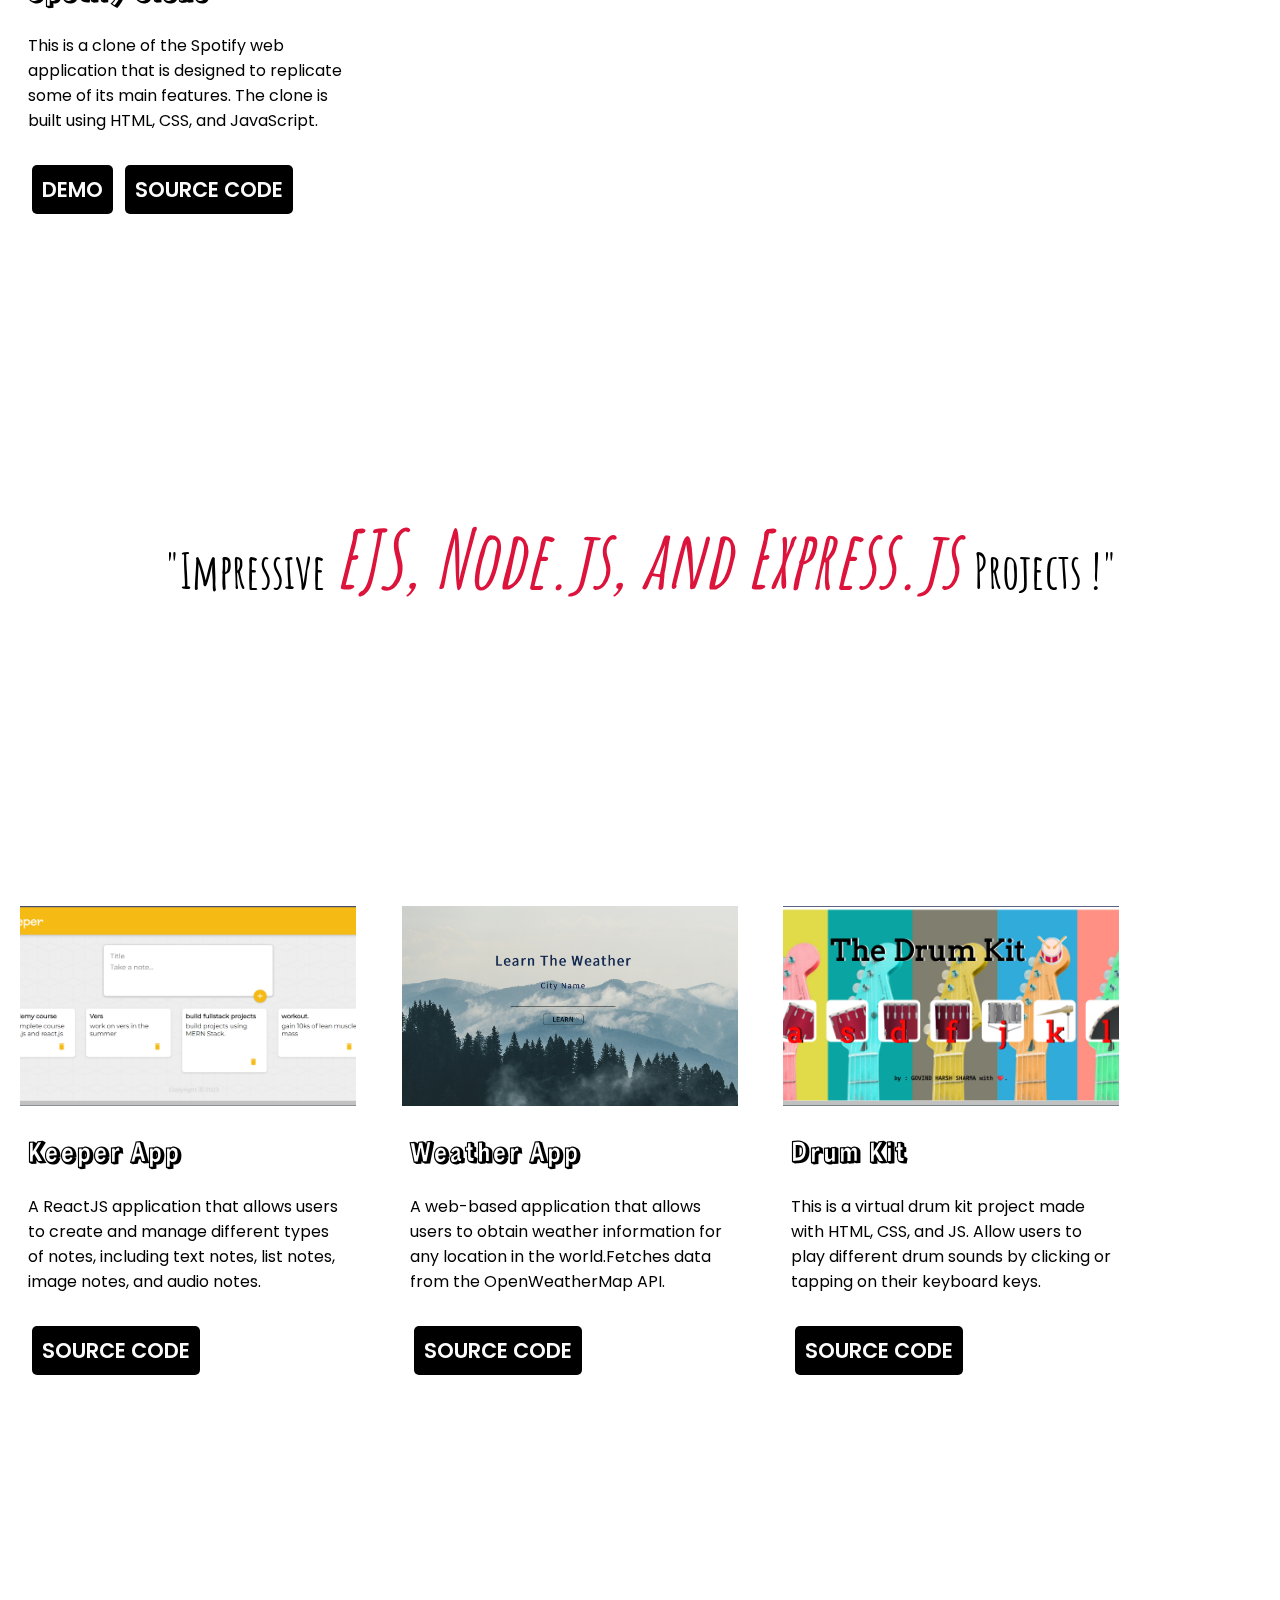
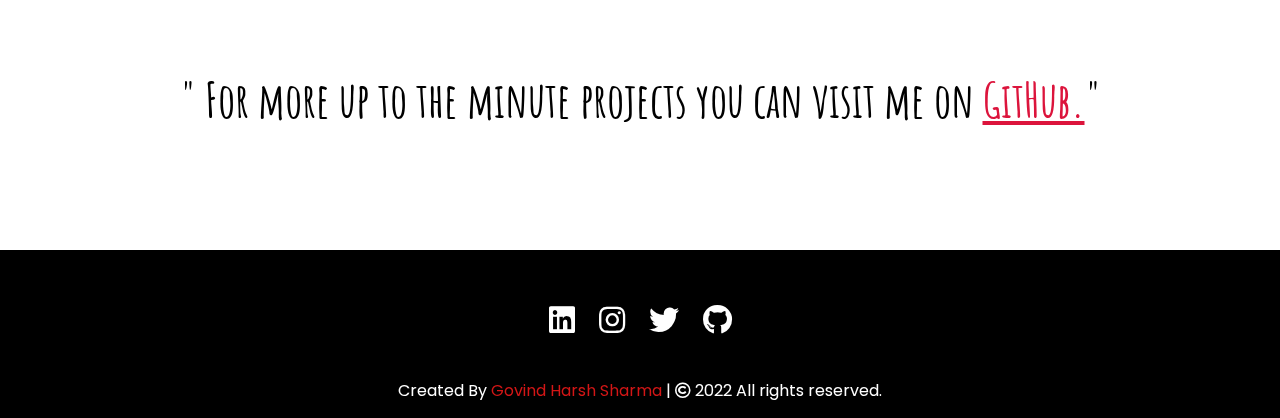
==== commit aeb11b6b: "projects" ====
--- a/projects.html
+++ b/projects.html
@@ -6,6 +6,7 @@
         <link rel="icon" href="images/favicon.ico" />
         <title>Projects</title>
         <link rel="stylesheet" href="projectstyle.css">
+        <!-- <link rel="stylesheet" href="style.css"> -->
         <link rel="stylesheet"
             href="https://cdnjs.cloudflare.com/ajax/libs/font-awesome/5.15.3/css/all.min.css" />
 
@@ -14,7 +15,7 @@
 
         <section>
 
-            <div class="container">
+            <!-- <div class="container">
 
                 <nav class="navbar">
                     <div class="max-width">
@@ -25,7 +26,43 @@
                 <h1>My Projects</h1>
 
                 <a class="scrollbtn" href="" id="#middle">< scroll me ></a>
-            </div>
+            </div> -->
+
+            
+            <nav class="navbar">
+                <div class="max-width">
+                    <div class="logo"><a href="https://ghsharma.github.io/My-portfolio.github.io-/">Portfolio<span>.ghs</span></a></div>
+                </div>
+            </nav>
+
+
+            <section class="home">
+
+                <section class="home-section">
+                    <img src="https://raw.githubusercontent.com/Ryoley/moonlight-parallax/main/assets/images/stars.png"
+                        alt="Stars overlay" id="stars">
+                    <img src="https://raw.githubusercontent.com/Ryoley/moonlight-parallax/main/assets/images/moon.png"
+                        alt="Moon" id="moon">
+                    <img src="https://raw.githubusercontent.com/Ryoley/moonlight-parallax/main/assets/images/mountains_back.png"
+                        alt="Mountains back" id="mountains_back">
+                    <img src="https://raw.githubusercontent.com/Ryoley/moonlight-parallax/main/assets/images/mountains_front.png"
+                        alt="Mountains front" id="mountains_front">
+        
+                    <div class="max-width" style="position:absolute">
+                        <div class="home-content">
+                            <div class="text-2">My Projects</div>
+                            <a class="scrollbtn" href="" id="#middle">< keep scrolling ></a>
+                            <!-- <div class="text-3">And I'm a <span class="typing"></span></div> -->
+                            <!-- <a href="mailto:govindharsh42@gmail.com">Hire me</a> -->
+        
+                        </div>
+        
+                    </div>
+        
+        
+                </section>
+        
+            </section>
 
             <!-- <svg xmlns="http://www.w3.org/2000/svg" viewBox="0 80 1440 200"><path fill="#f3f4f5" fill-opacity="1" d="M0,96L26.7,128C53.3,160,107,224,160,240C213.3,256,267,224,320,208C373.3,192,427,192,480,165.3C533.3,139,587,85,640,74.7C693.3,64,747,96,800,101.3C853.3,107,907,85,960,101.3C1013.3,117,1067,171,1120,186.7C1173.3,203,1227,181,1280,160C1333.3,139,1387,117,1413,106.7L1440,96L1440,0L1413.3,0C1386.7,0,1333,0,1280,0C1226.7,0,1173,0,1120,0C1066.7,0,1013,0,960,0C906.7,0,853,0,800,0C746.7,0,693,0,640,0C586.7,0,533,0,480,0C426.7,0,373,0,320,0C266.7,0,213,0,160,0C106.7,0,53,0,27,0L0,0Z"></path></svg> -->
             <!-- <svg class="waves" xmlns="http://www.w3.org/2000/svg" viewBox="0 0 1390 320"><path fill="#000000" fill-opacity="1" d="M0,64L20,69.3C40,75,80,85,120,112C160,139,200,181,240,197.3C280,213,320,203,360,186.7C400,171,440,149,480,154.7C520,160,560,192,600,197.3C640,203,680,181,720,149.3C760,117,800,75,840,64C880,53,920,75,960,80C1000,85,1040,75,1080,69.3C1120,64,1160,64,1200,85.3C1240,107,1280,149,1320,170.7C1360,192,1400,192,1420,192L1440,192L1440,0L1420,0C1400,0,1360,0,1320,0C1280,0,1240,0,1200,0C1160,0,1120,0,1080,0C1040,0,1000,0,960,0C920,0,880,0,840,0C800,0,760,0,720,0C680,0,640,0,600,0C560,0,520,0,480,0C440,0,400,0,360,0C320,0,280,0,240,0C200,0,160,0,120,0C80,0,40,0,20,0L0,0Z"></path></svg> -->
@@ -194,5 +231,9 @@
                     </footer>
 
             </section>
+
+
+            
+    <script src="projects.js"></script>
         </body>
     </html>
--- a/projectstyle.css
+++ b/projectstyle.css
@@ -68,6 +68,120 @@
     color: crimson;
     transition: all 0.3s ease;
 }
+
+
+
+.home-section{
+    
+    background-color: #000000;
+    background-color: linear-gradient(to top, #1c0522, transparent);
+    margin-top: -100px;
+  position: relative;
+  height: 100vh;
+  width: 100%;
+  padding: 100px;
+  display: flex;
+  align-items: center;
+  justify-content: center;
+  overflow: hidden;
+}
+
+.home-section :before{
+  content: "";
+  position: absolute;
+  bottom: 100;
+  left: 0;
+  height: 100px;
+  width: 100px;
+ 
+  /* z-index: 1000; */
+}
+
+.home-section img {
+  position: absolute;
+  top: 0;
+  left: 0;
+  height: 100%;
+  width: 100%;
+  margin-top: 10vh;
+  object-fit: cover;
+
+  /* pointer-events: none; */
+}
+
+.home-section img#moon {
+  mix-blend-mode: screen;
+}
+
+.home-section  img#mountains_front {
+  z-index: 70px;
+}
+
+.home-section .home-content .text-2{
+    color:rgb(201, 201, 199);
+    font-size: 8rem;
+    justify-content: center;
+    text-align: center;
+    font-weight: 600;
+    /* margin-left: -3px; */
+      -webkit-text-stroke-width: 1.2px;
+    -webkit-text-stroke-color: black;
+}
+.home-section .home-content .text-3{
+    font-size: 30px;
+    margin: 5px 0;
+}
+.home-section .home-content .text-3 span{
+    color: rgb(255, 255, 255);
+    font-weight: 500;
+}
+.home-section .home-content a{
+ margin-top: 20vh;
+}
+
+.home-section .home-content a:hover{
+    color: rgb(225, 225, 225);
+    background: none;
+}
+
+
+.home-section .home-content{
+    text-align: center;
+    margin-top: 100px;
+    justify-content: center;
+    /* margin-left: 20rem; */
+}
+
+
+
+.home{
+    /* justify-content: center; */
+    /* text-align: center; */
+    display: flex;
+    height: 100vh;
+    color: #fff;
+    min-height: 600px;
+    background-size: cover;
+    background-attachment:fixed;
+    font-family: 'Ubuntu', sans-serif;
+    margin-bottom: 70px;
+
+ } 
+ 
+.home .max-width{
+  width: 100%;
+  /* display: flex; */
+}
+.home .max-width .row{
+  /* margin-right: 0; */
+}
+
+
+
+
+
+
+
 
 
 .container {
@@ -79,7 +193,7 @@
     flex-direction: column;
     align-items: center;
     /* justify-content: center; */
-    background-image: url(https://img.freepik.com/free-vector/mountain-river-canyon-night_107791-2829.jpg?w=1380&t=st=1689280053~exp=1689280653~hmac=fc9dbb1ee8c36468912bfdb6f2724f330d57427d9aebeb9601c1de269f32faf9);
+    /* background-image: url(https://img.freepik.com/free-vector/mountain-river-canyon-night_107791-2829.jpg?w=1380&t=st=1689280053~exp=1689280653~hmac=fc9dbb1ee8c36468912bfdb6f2724f330d57427d9aebeb9601c1de269f32faf9); */
     background-size: cover;
     background-repeat: none;
     background-position: center;
@@ -112,8 +226,10 @@
     /* box-shadow: white 0px 0px 5px 5px; */
     text-decoration: none;
     font-weight: 900;
-    font-size: 1.1rem;
+    font-size: 2rem;
     z-index: 2;
+    -webkit-text-stroke-width: 1px;
+    -webkit-text-stroke-color: black;
 }
 
 .blank {
@@ -387,4 +503,18 @@
         height: inherit;
         width: 100%;
     }
+
+    .home .home-content .text-2{
+        font-size: 50px;
+    }
+    .home .home-content .text-3{
+        font-size: 35px;
+    }
+    .home .home-content a{
+        font-size: 20px;
+        padding: 10px 30px;
+    }
+    .max-width{
+        max-width: 930px;
+    }
 }--- a/style.css
+++ b/style.css
@@ -0,0 +1,874 @@
+/*  import google fonts */
+@import url('https://fonts.googleapis.com/css2?family=Poppins:wght@400;500;600;700&family=Ubuntu:wght@400;500;700&display=swap');
+
+
+@import url('https://fonts.googleapis.com/css2?family=ABeeZee:ital@1&family=Amatic+SC:wght@700&family=Caveat:wght@500&family=DynaPuff&family=Gloria+Hallelujah&family=Indie+Flower&family=Luckiest+Guy&family=Mali:wght@300&family=Merriweather+Sans&family=Monoton&family=Pacifico&family=Permanent+Marker&family=Rampart+One&family=Sacramento&family=Source+Code+Pro:wght@300&display=swap');
+
+
+/* font-family: 'Rampart One', cursive; */
+
+
+@import url('https://fonts.googleapis.com/css2?family=ABeeZee:ital@1&family=Caveat:wght@500&family=DynaPuff&family=Gloria+Hallelujah&family=Indie+Flower&family=Luckiest+Guy&family=Merriweather+Sans&family=Monoton&family=Pacifico&family=Permanent+Marker&family=Source+Code+Pro:wght@300&display=swap');
+
+/* font-family: 'Amatic SC', cursive; */
+
+
+@import url('https://fonts.googleapis.com/css2?family=ABeeZee:ital@1&family=Amatic+SC:wght@700&family=Bungee+Spice&family=Caveat:wght@500&family=DynaPuff&family=Gloria+Hallelujah&family=Indie+Flower&family=Luckiest+Guy&family=Merriweather+Sans&family=Monoton&family=Pacifico&family=Permanent+Marker&family=Silkscreen&family=Source+Code+Pro:wght@300&display=swap');
+
+/* font-family: 'Silkscreen', cursive; */
+
+
+*{
+    margin: 0;
+    padding: 0;
+    box-sizing: border-box;
+    text-decoration: none;
+}
+html{
+    scroll-behavior: smooth;
+}
+
+/* custom scroll bar */
+::-webkit-scrollbar {
+    width: 10px;
+}
+::-webkit-scrollbar-track {
+    background: #f1f1f1;
+}
+::-webkit-scrollbar-thumb {
+    background: #888;
+}
+
+::-webkit-scrollbar-thumb:hover {
+    background: #555;
+}
+
+/* all similar content styling codes */
+section{
+    padding: 100px 0;
+}
+.max-width{
+    max-width: 1300px;
+    padding: 0 80px;
+    margin: auto;
+}
+.about, .services, .skills, .teams, .contact, footer{
+    font-family: 'Poppins', sans-serif;
+}
+.about .about-content,
+.services .serv-content,
+.skills .skills-content,
+.contact .contact-content{
+    display: flex;
+    flex-wrap: wrap;
+    align-items: center;
+    justify-content: space-between;
+}
+section .title{
+    position: relative;
+    text-align: center;
+    font-size: 70px;
+    font-weight: 500;
+    margin-bottom: 60px;
+    padding-bottom: 20px;
+    font-family: 'Amatic SC', cursive;
+    /* font-family: 'Rampart One', cursive; */
+    /* font-family: 'Ubuntu', sans-serif; */
+}
+section .title::before{
+    content: "";
+    position: absolute;
+    bottom: 0px;
+    left: 50%;
+    width: 180px;
+    height: 3px;
+    background: #111;
+    transform: translateX(-50%);
+}
+section .title::after{
+    position: absolute;
+    bottom: -8px;
+    left: 50%;
+    font-size: 20px;
+    color: crimson;
+    padding: 0 5px;
+    background: #fff;
+    transform: translateX(-50%);
+}
+
+/* navbar styling */
+.navbar{
+    position:absolute;
+    height: 75px;
+    width: 100%;
+    z-index: 1;
+    padding: 20px 0;
+    font-family: 'Ubuntu', sans-serif;
+    transition: all 0.3s ease;
+    
+    border-bottom-left-radius:40% 40%;
+    border-bottom-right-radius:40% 40%;
+}
+
+.navbar .max-width{
+    display: flex;
+    align-items: center;
+    justify-content: space-between;
+}
+.navbar .logo a{
+    color: #fff;
+    font-size: 35px;
+    margin-left: 30px;
+    font-weight: 600;
+}
+.navbar .logo a span{
+    color: crimson;
+    transition: all 0.3s ease;
+}
+
+.navbar .menu li{
+
+    list-style: none;
+    display: inline-block;
+}
+.navbar .menu li a{
+    display: block;
+    color: #fff;
+    font-size: 18px;
+    font-weight: 500;
+    margin-left: 40px;
+    transition: color 0.3s ease;
+}
+.navbar .menu li a:hover{
+    color: crimson;
+}
+
+.menu-btn{
+    color: #fff;
+    font-size: 23px;
+    cursor: pointer;
+    display: none;
+    
+}
+.scroll-up-btn{
+    position: fixed;
+    height: 45px;
+    width: 42px;
+    background: crimson;
+    right: 30px;
+    bottom: 10px;
+    text-align: center;
+    line-height: 45px;
+    color: #fff;
+    z-index: 9999;
+    font-size: 30px;
+    border-radius: 6px;
+    border-bottom-width: 2px;
+    cursor: pointer;
+    opacity: 0;
+    pointer-events: none;
+    transition: all 0.3s ease;
+}
+.scroll-up-btn.show{
+    bottom: 30px;
+    opacity: 1;
+    pointer-events: auto;
+}
+.scroll-up-btn:hover{
+    filter: brightness(70%);
+}
+
+
+/* home section styling */
+
+
+.home-section{
+    background-color: #000000;
+    background-color: linear-gradient(to top, #1c0522, transparent);
+    margin-top: -100px;
+  position: relative;
+  height: 100vh;
+  width: 100%;
+  padding: 100px;
+  display: flex;
+  align-items: center;
+  justify-content: center;
+  overflow: hidden;
+}
+
+.home-section :before{
+  content: "";
+  position: absolute;
+  bottom: 100;
+  left: 0;
+  height: 100px;
+  width: 100px;
+ 
+  /* z-index: 1000; */
+}
+
+.home-section img {
+  position: absolute;
+  top: 0;
+  left: 0;
+  height: 100%;
+  width: 100%;
+  object-fit: cover;
+  pointer-events: none;
+}
+
+.home-section img#moon {
+  mix-blend-mode: screen;
+}
+
+.home-section  img#mountains_front {
+  z-index: 70px;
+}
+
+.home-section .home-content .text-1{
+    margin-top: 70px;
+    font-size: 27px;
+}
+.home-section .home-content .text-2{
+    color:rgb(201, 201, 199);
+    font-size: 60px;
+    font-weight: 600;
+    margin-left: -3px;
+      -webkit-text-stroke-width: 2px;
+    -webkit-text-stroke-color: black;
+}
+.home-section .home-content .text-3{
+    font-size: 30px;
+    margin: 5px 0;
+}
+.home-section .home-content .text-3 span{
+    color: rgb(255, 255, 255);
+    font-weight: 500;
+}
+.home-section .home-content a{
+    display: inline-block;
+    text-align: center;
+    background: crimson;
+    color: #fff;
+    font-size: 35px;
+    padding: 12px 36px;
+    width: 250px;
+    height: 72px;
+    margin-top: 20px;
+    font-weight: 400;
+    border-radius: 6px;
+    border: 2px solid crimson;
+    transition: all 0.3s ease;
+    font-family: 'Amatic SC', cursive;
+}
+
+.home-section .home-content a:hover{
+    color: rgb(225, 225, 225);
+    background: none;
+}
+
+
+.home{
+    display: flex;
+    height: 100vh;
+    color: #fff;
+    min-height: 500px;
+    background-size: cover;
+    background-attachment:fixed;
+    font-family: 'Ubuntu', sans-serif;
+    margin-bottom: 30px;
+
+ } 
+ 
+.home .max-width{
+  width: 100%;
+  display: flex;
+}
+.home .max-width .row{
+  margin-right: 0;
+}
+
+.about{
+   margin-top: -90px;
+   margin-bottom: 7vh;
+    background-image:linear-gradient(rgb(7rgb(87, 135, 207)6),lightblue);
+}
+
+.about .title::after{
+    content: "who i am";
+    font-size: 30px;
+}
+.about .about-content .left{
+    margin-top: -20px;
+    width: 45%;
+    margin-left: -2vw;
+}
+.about .about-content .left img{
+
+    height: 450px;
+    width: 450px;
+    object-fit:cover;
+    border: 0px solid rgb(0, 0, 0);
+    border-radius: 240px;
+    box-shadow: #000000;
+    
+    box-shadow: 0px 20px 30px rgb(0, 0, 0);
+    transition: transform .5s ease-in;
+}
+.about .about-content .left img:hover{
+  transform:  scale(1.01) rotate(0deg);
+}
+
+.about .about-content .right{
+    margin-top: -50px;
+    width: 55%;
+}
+.about .about-content .right .text{
+    /* font-family: 'Rampart One', cursive;  */
+    font-family: 'Silkscreen', cursive;
+    font-size: 20px;
+    font-weight: 600;
+    margin-bottom: 10px;
+}
+.about .about-content .right .text span{
+    color: crimson;
+}
+.about .about-content .right p{
+    text-align: justify;
+}
+.about .about-content .right a{
+    display: inline-block;
+    background: crimson;
+    color: #fff;
+    font-size: 30px;
+    font-weight: 500;
+    padding: 10px 30px;
+    margin-top: 20px;
+    border-radius: 6px;
+    border: 2px solid crimson;
+    font-family: 'Amatic SC', cursive;
+    transition: all 0.3s ease;
+}
+.about .about-content .right a:hover{
+    color: crimson;
+    background: none;
+}
+
+/* services section styling */
+
+.custom-shape-divider-top-1666219378 {
+    margin-top: -100px;
+    position:relative;
+    top: 0;
+    left: 0;
+    width: 100%;
+    overflow: hidden;
+    line-height: 0;
+}
+
+.custom-shape-divider-top-1666219378 svg {
+    position: relative;
+    display: block;
+    width: calc(100% + 1.3px);
+    height: 101px;
+    transform: rotateY(180deg);
+}
+
+.custom-shape-divider-top-1666219378 .shape-fill {
+    fill: #FFFFFF;
+}
+
+.services, .teams{
+    margin-top: -100px;
+    color:#fff;
+    background: rgb(0, 0, 0);
+}
+.services .title::before,
+.teams .title::before{
+
+    background: #fff;
+}
+.services .title::after,
+.teams .title::after{
+    font-size: 30px;
+    background: #111;
+    content: "what i provide";
+}
+.services .serv-content .card{
+    margin-top: -10px;
+    width: calc(33% - 20px);
+    background: #222;
+    text-align: center;
+    border-radius: 6px;
+    padding: 50px 25px;
+    cursor: pointer;
+    transition: all 0.3s ease;
+}
+.services .serv-content .card:hover{
+   box-shadow: 10px 10px 10px rgb(59, 20, 20);
+   background: crimson;
+}
+.services .serv-content .card .box{
+    transition: all 0.3s ease;
+}
+.services .serv-content .card:hover .box{
+    transform: scale(1.05);
+}
+.services .serv-content .card i{
+    font-size: 50px;
+    color: crimson;
+    transition: color 0.3s ease;
+    
+}
+.services .serv-content .card:hover i{
+    color: #fff;
+}
+.services .serv-content .card .text{
+    margin-top: 10px;
+    font-size: 25px;
+    font-weight: 500;
+    margin: 10px 0 10px 0;
+    /* font-family: 'Rampart One', cursive;  */
+    font-family: 'Silkscreen', cursive;
+    margin-bottom: 40px;
+}
+
+/* skills section styling */
+
+.custom-shape-divider-top-1666193828 {
+    margin-top: -100px;
+    position:relative;
+    top:0;
+    left: 0;
+    width: 100%;
+    overflow:hidden;
+    line-height: 0;
+}
+
+.skills{
+    margin-top: -10px;
+    margin-bottom: -170px;
+}
+.skills .title::after{
+    content: "what i know";
+    font-size: 30px;
+}
+.skills .skills-content .column{
+
+    width: calc(50% - 60px);
+    padding: 10px;
+ 
+}
+
+.skills .skills-content .left .text{
+    margin-top: -50px;
+    font-family: 'Rampart One', cursive; 
+    font-size: 30px;
+    font-weight: 700;
+  
+}
+.skills .skills-content .left p{
+
+    font-size: 19px;
+    margin-top: 30px;
+    text-align: justify;
+
+}
+
+.baksa {
+    margin-top: -20px;
+    position: relative;
+    width: 100%;
+    margin-bottom: 80px;
+    
+  }
+
+  .icons {
+    margin: 30px;
+    margin-inline: 30px;
+    box-shadow: #000000;
+    transition: transform .5s ease-in-out;
+  }
+  .icons:hover {
+    transform:  scale(1.7) rotate(360deg);
+  }
+
+/* teams section styling */
+.custom-shape-divider-top-1666214835 {
+    margin-top: -100px;
+    position: relative;
+    top: 0;
+    left: 0;
+    width: 100%;
+    overflow: hidden;
+    line-height: 0;
+    transform: rotate(180deg);
+}
+
+.custom-shape-divider-top-1666214835 svg {
+    position: relative;
+    display: block;
+    width: calc(100% + 1.3px);
+    height: 121px;
+}
+
+.custom-shape-divider-top-1666214835 .shape-fill {
+    fill: #FFFFFF;
+}
+
+.clickitem{
+    color: #f1f1f1;
+}
+
+.teams .title::after{
+    font-size: 30px;
+    content: "things i built";
+}
+.teams .carousel .card{
+    background: #222;
+    border-radius: 6px;
+    padding: 25px 35px;
+    text-align: center;
+    overflow: hidden;
+    transition: all 0.3s ease;
+}
+.teams .carousel .card:hover{
+    color: black;
+    background: crimson;
+    box-shadow: 10px 10px 20px rgb(59, 20, 20);
+}
+.teams .carousel .card .box{
+    
+    display: flex;
+    flex-direction: column;
+    align-items: center;
+    justify-content: center;
+    transition: all 0.3s ease;
+}
+.teams .carousel .card:hover .box{
+    transform: scale(1.05);
+}
+.teams .carousel .card .text{
+    /* font-family: 'Rampart One', cursive;  */
+    color: red;
+    font-family: 'Silkscreen', cursive;
+    font-size: 25px;
+    font-weight: 500;
+    margin: 10px 0 7px 0;
+    margin-bottom: 30px;
+}
+.teams .carousel .card:hover .text{
+    /* font-family: 'Rampart One', cursive;  */
+    color: rgb(255, 255, 255);
+}
+.teams .carousel .card img{
+ 
+    height: 160px;
+    width: 160px;
+    object-fit:fill;
+    border-radius: 50%;
+    /* border: 5px solid crimson; */
+    transition: all 0.3s ease;
+}
+.teams .carousel .card:hover img{
+    object-fit:fill;
+    /* border-color: rgb(0, 0, 0); */
+}
+.owl-dots{
+    text-align: center;
+    margin-top: 20px;
+}
+.owl-dot{
+    height: 13px;
+    width: 13px;
+    margin: 0 5px;
+    outline: none!important;
+    border-radius: 50%;
+    border: 2px solid crimson!important;
+    transition: all 0.3s ease;
+}
+.owl-dot.active{
+    width: 35px;
+    border-radius: 14px;
+}
+.owl-dot.active,
+.owl-dot:hover{
+    background: crimson!important;
+}
+
+/* contact section styling */
+
+.contact{
+    background: url("images/crushed.jpg") no-repeat center;  
+}
+
+
+.contact .title{
+    
+    margin-top: -10px;
+}
+
+.contact .title::after{
+    font-size: 30px;    
+    content: "get in touch";
+}
+.contact .contact-content .column{
+    width: calc(40% - 30px);
+}
+.contact .contact-content .text{
+    font-family: 'Rampart One', cursive; 
+    font-size: 30px;
+    font-weight: 600;
+    margin-bottom: 20px;
+}
+.contact .contact-content .left p{
+    margin-bottom: 60px;
+    text-align: justify;
+}
+.contact .contact-content .left .icons{
+    margin: 20px 0;
+}
+.contact .contact-content .row{
+    display: flex;
+    height: 65px;
+    align-items: center;
+}
+.contact .contact-content .row .info{
+    margin-left: 30px;
+}
+.contact .contact-content .row i{
+    font-size: 25px;
+    padding: 20px;
+    color: crimson;
+}
+.contact .contact-content .row i:hover{
+    font-size: 25px;
+    color: rgb(0, 0, 0);
+}
+.contact .contact-content .info .head{
+    font-weight: 500;
+}
+.contact .contact-content .info .sub-title{
+    
+    padding: 10px;
+    color: #333;
+}
+
+.icons2{
+    margin: 30px;
+    margin-inline: 40px;
+    box-shadow: #000000;
+}
+
+.button-area a{
+    margin: 60px;
+    margin-left: 40px;
+  display: flex;
+  padding: 25px;
+  font-family: 'Amatic SC', cursive;
+  color: #fff;
+  text-align: center;
+  display: block;
+  width: 290px!important;
+  height: 100px;
+  outline: none;
+  font-size: 40px;
+  font-weight: 500;
+  border-radius: 6px;
+  cursor: pointer;
+  flex-wrap: nowrap;
+  background: crimson;
+  border: 2px solid crimson;
+  transition: all 0.3s ease;
+}
+.button-area a:hover{
+  color: crimson;
+  background: none;
+}
+
+.custom-shape-divider-bottom-1666223871 {
+    margin-bottom: -60px;
+    position: relative;
+    bottom: 0;
+    left: 0;
+    width: 100%;
+    overflow: hidden;
+    line-height: 0;
+    transform: rotate(180deg);
+}
+
+.custom-shape-divider-bottom-1666223871 svg {
+    position: relative;
+    display: block;
+    width: calc(100% + 1.3px);
+    height: 200px;
+    transform: rotateY(180deg);
+}
+
+.custom-shape-divider-bottom-1666223871 .shape-fill {
+    fill: #000000;
+}
+
+
+
+/* footer section styling */
+footer{
+    margin-top: -42px;
+    background: rgb(0, 0, 0);
+    padding: 15px 23px;
+    color: #fff;
+    text-align: center;
+}
+
+.social{
+	margin: 40px 40px;
+}
+.social i{
+	color:#ffffff;
+	font-size: 30px;
+	padding:0px 10px;
+    transition: transform .5s ease-in-out;
+}
+
+.social i:hover{
+	color:#e72c2c;
+    transform:  scale(1.7) rotate(360deg);
+}
+
+
+footer span a{
+    color: rgb(211, 22, 22);
+    text-decoration: none;
+}
+footer span a:hover{
+    text-decoration: underline;
+}
+
+
+/* responsive media query start */
+@media (max-width: 1104px) {
+    .about .about-content .left img{
+        height: 350px;
+        margin-bottom:30px;
+        width: 350px;
+    }
+}
+
+@media (max-width: 991px) {
+    .max-width{
+        padding: 0 50px;
+    }
+}
+@media (max-width: 947px){
+    .menu-btn{
+        display: block;
+        z-index: 999;
+    }
+    .menu-btn i.active:before{
+        content: "\f00d";
+    }
+    .navbar .menu{
+        position: fixed;
+        height: 100vh;
+        width: 100%;
+        left: -100%;
+        top: 0;
+        background: #111;
+        text-align: center;
+        padding-top: 80px;
+        transition: all 0.3s ease;
+    }
+    .navbar .menu.active{
+        left: 0;
+    }
+    .navbar .menu li{
+        display: block;
+    }
+    .navbar .menu li a{
+        display: inline-block;
+        margin: 20px 0;
+        font-size: 25px;
+    }
+    .home .home-content .text-2{
+        font-size: 70px;
+    }
+    .home .home-content .text-3{
+        font-size: 35px;
+    }
+    .home .home-content a{
+        font-size: 40px;
+        padding: 10px 30px;
+    }
+    .max-width{
+        max-width: 930px;
+    }
+    .about .about-content .column{
+        width: 100%;
+    }
+    .about .about-content .left{
+        display: flex;
+        justify-content: center;
+        margin: 0 auto 60px;
+    }
+    .about .about-content .right{
+        flex: 100%;
+    }
+    .services .serv-content .card{
+        width: calc(50% - 10px);
+        margin-bottom: 20px;
+    }
+    .skills .skills-content .column,
+    .contact .contact-content .column{
+        width: 100%;
+        margin-bottom: 35px;
+    }
+}
+
+@media (max-width: 690px) {
+    .max-width{
+        padding: 0 23px;
+    }
+    .home .home-content .text-2{
+        font-size: 60px;
+    }
+    .home .home-content .text-3{
+        font-size: 32px;
+    }
+    .home .home-content a{
+        font-size: 40px;
+    }
+    .services .serv-content .card{
+        width: 100%;
+    }
+}
+
+@media (max-width: 500px) {
+    .home .home-content .text-2{
+        font-size: 50px;
+    }
+    .home .home-content .text-3{
+        font-size: 27px;
+    }
+    .about .about-content .right .text,
+    .skills .skills-content .left .text{
+        font-size: 19px;
+    }
+    .contact .right form .fields{
+        flex-direction: column;
+    }
+    .contact .right form .name,
+    .contact .right form .email{
+        margin: 0;
+    }
+    .right form .error-box{
+       width: 150px;
+    }
+    .scroll-up-btn{
+        right: 15px;
+        bottom: 15px;
+        height: 38px;
+        width: 35px;
+        font-size: 23px;
+        line-height: 38px;
+    }
+}
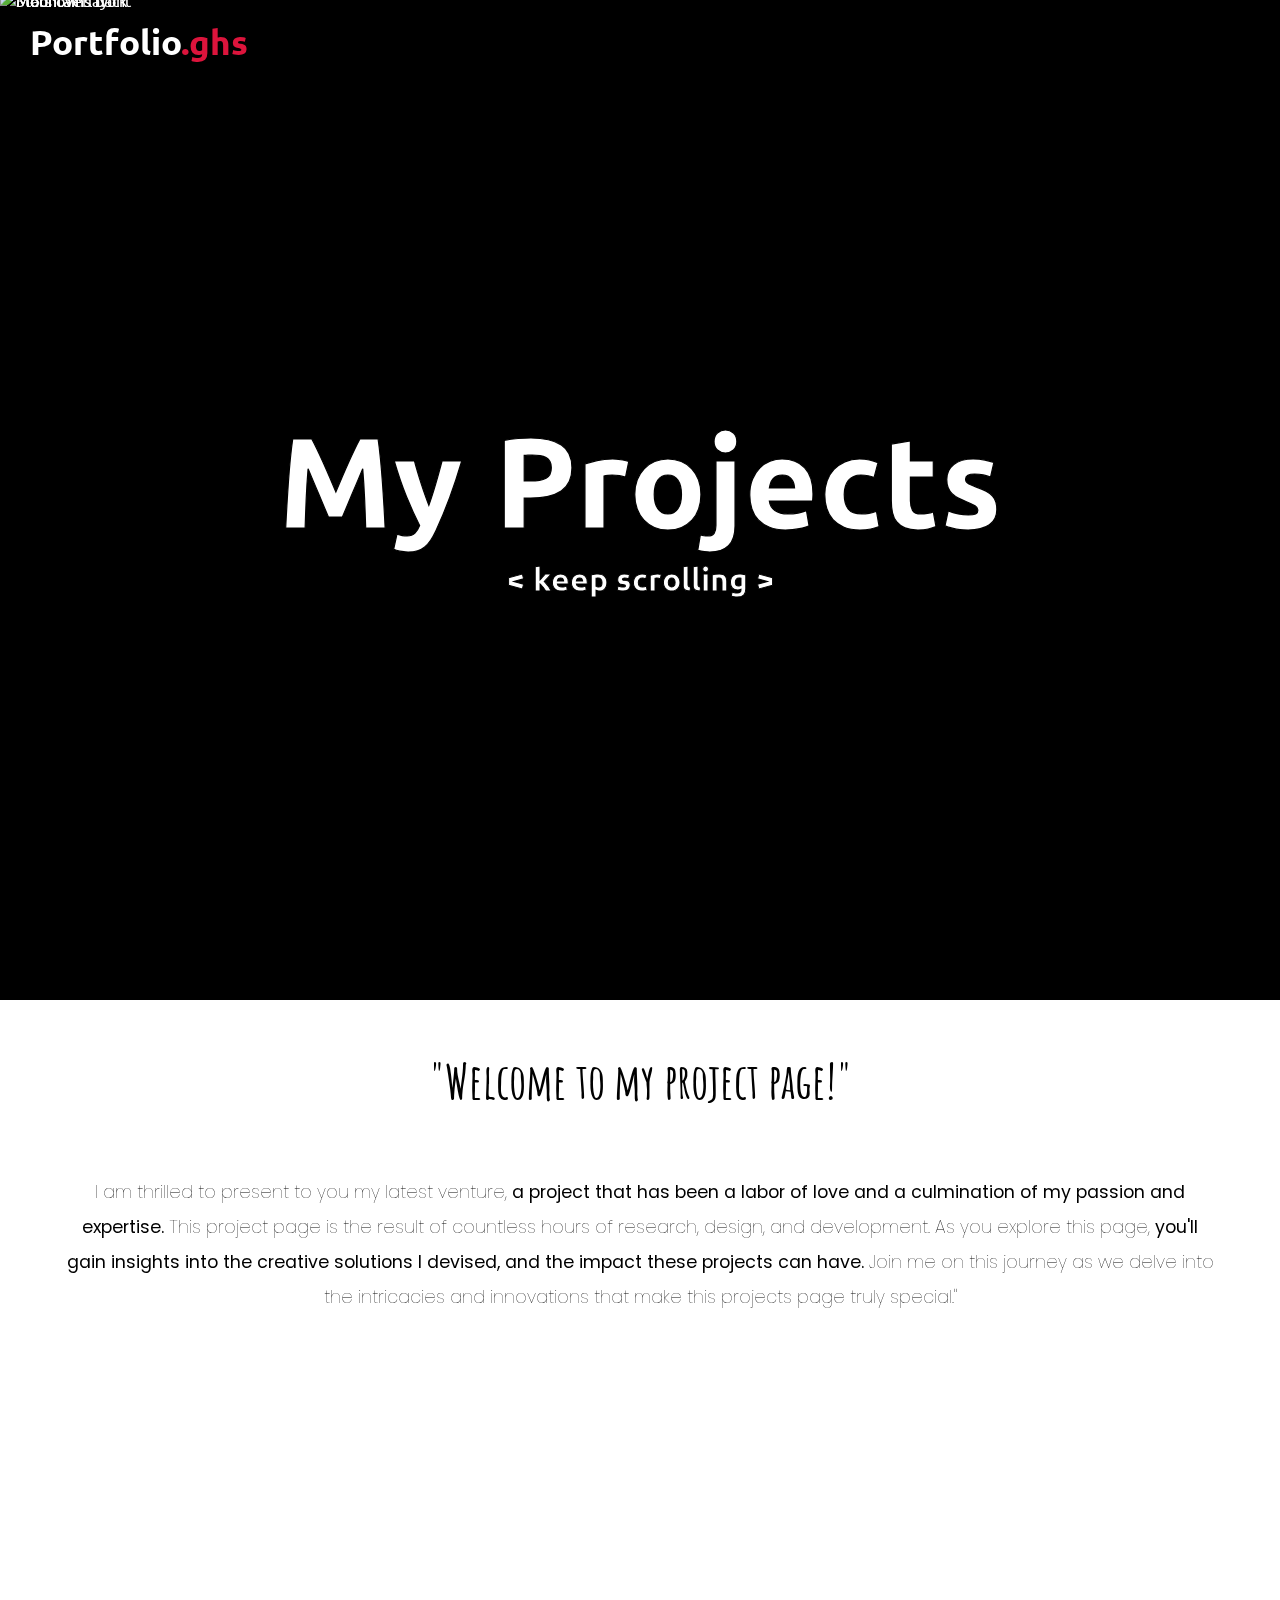
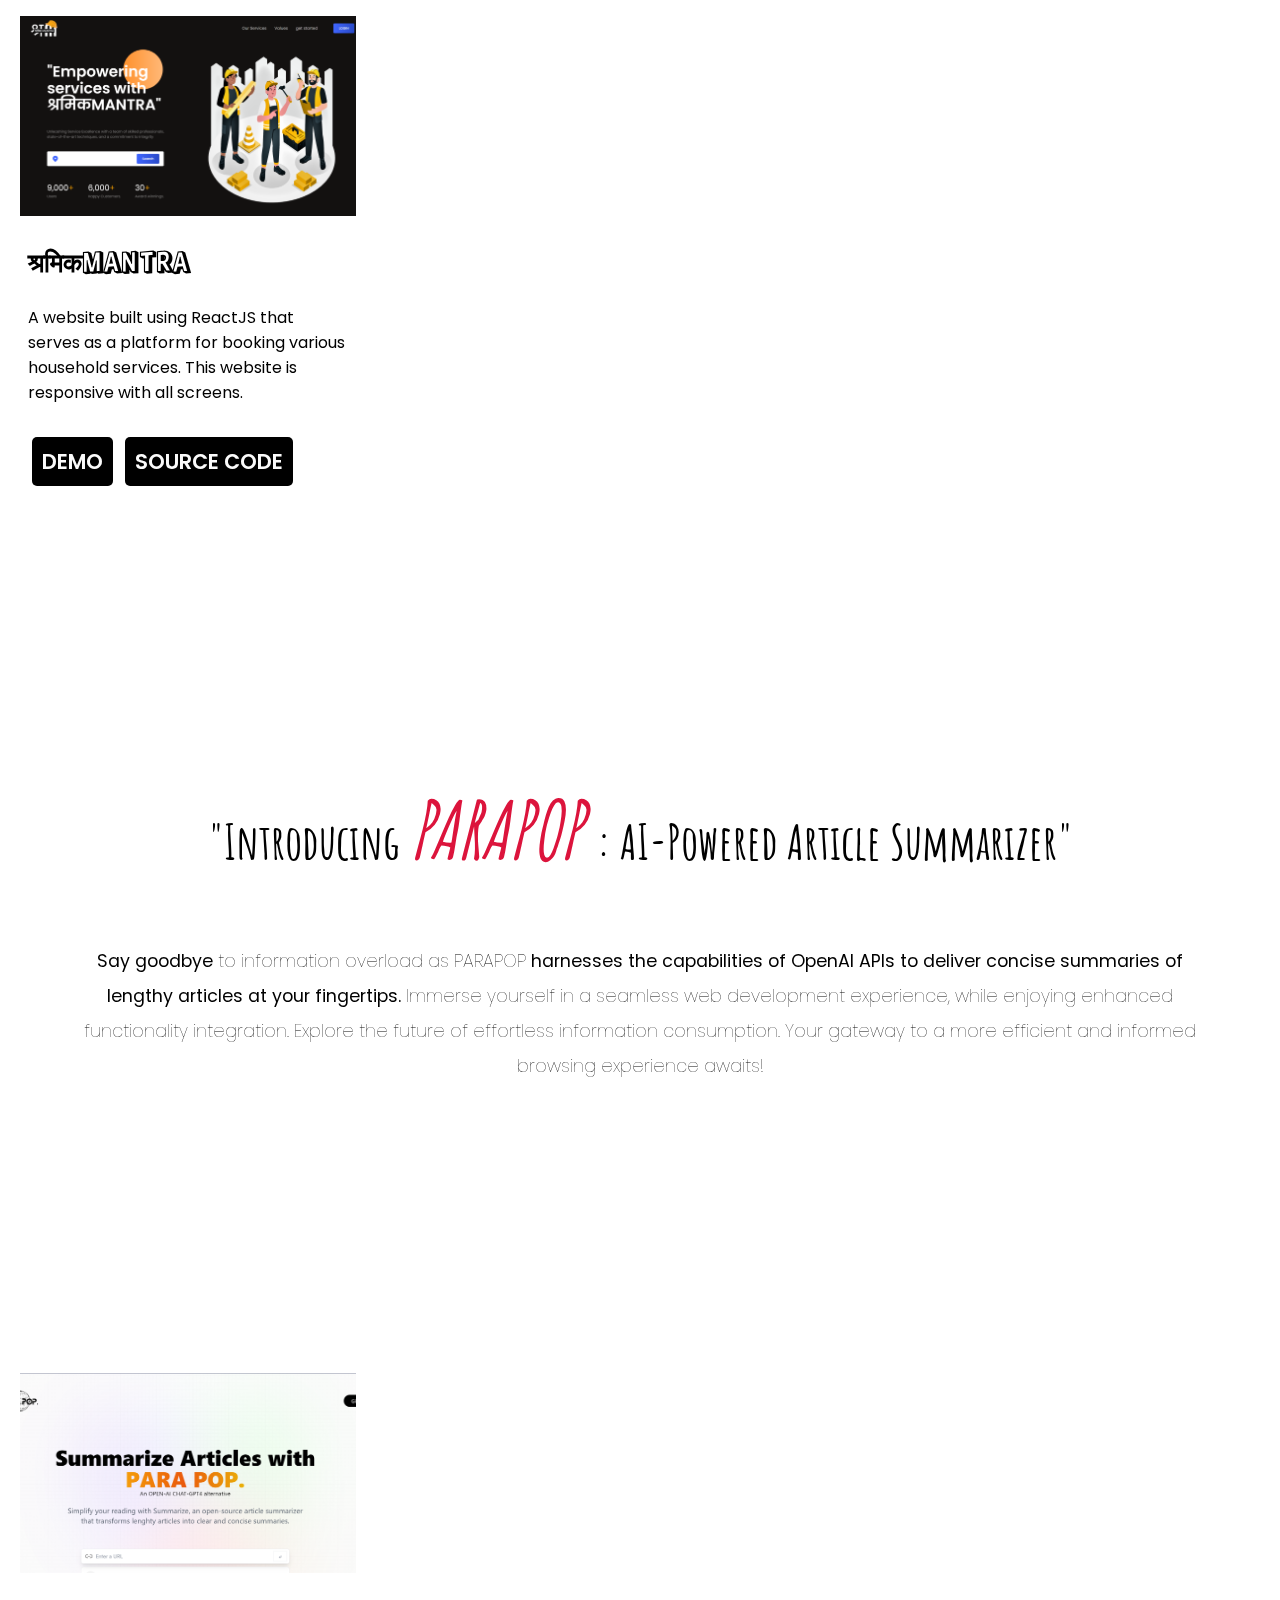
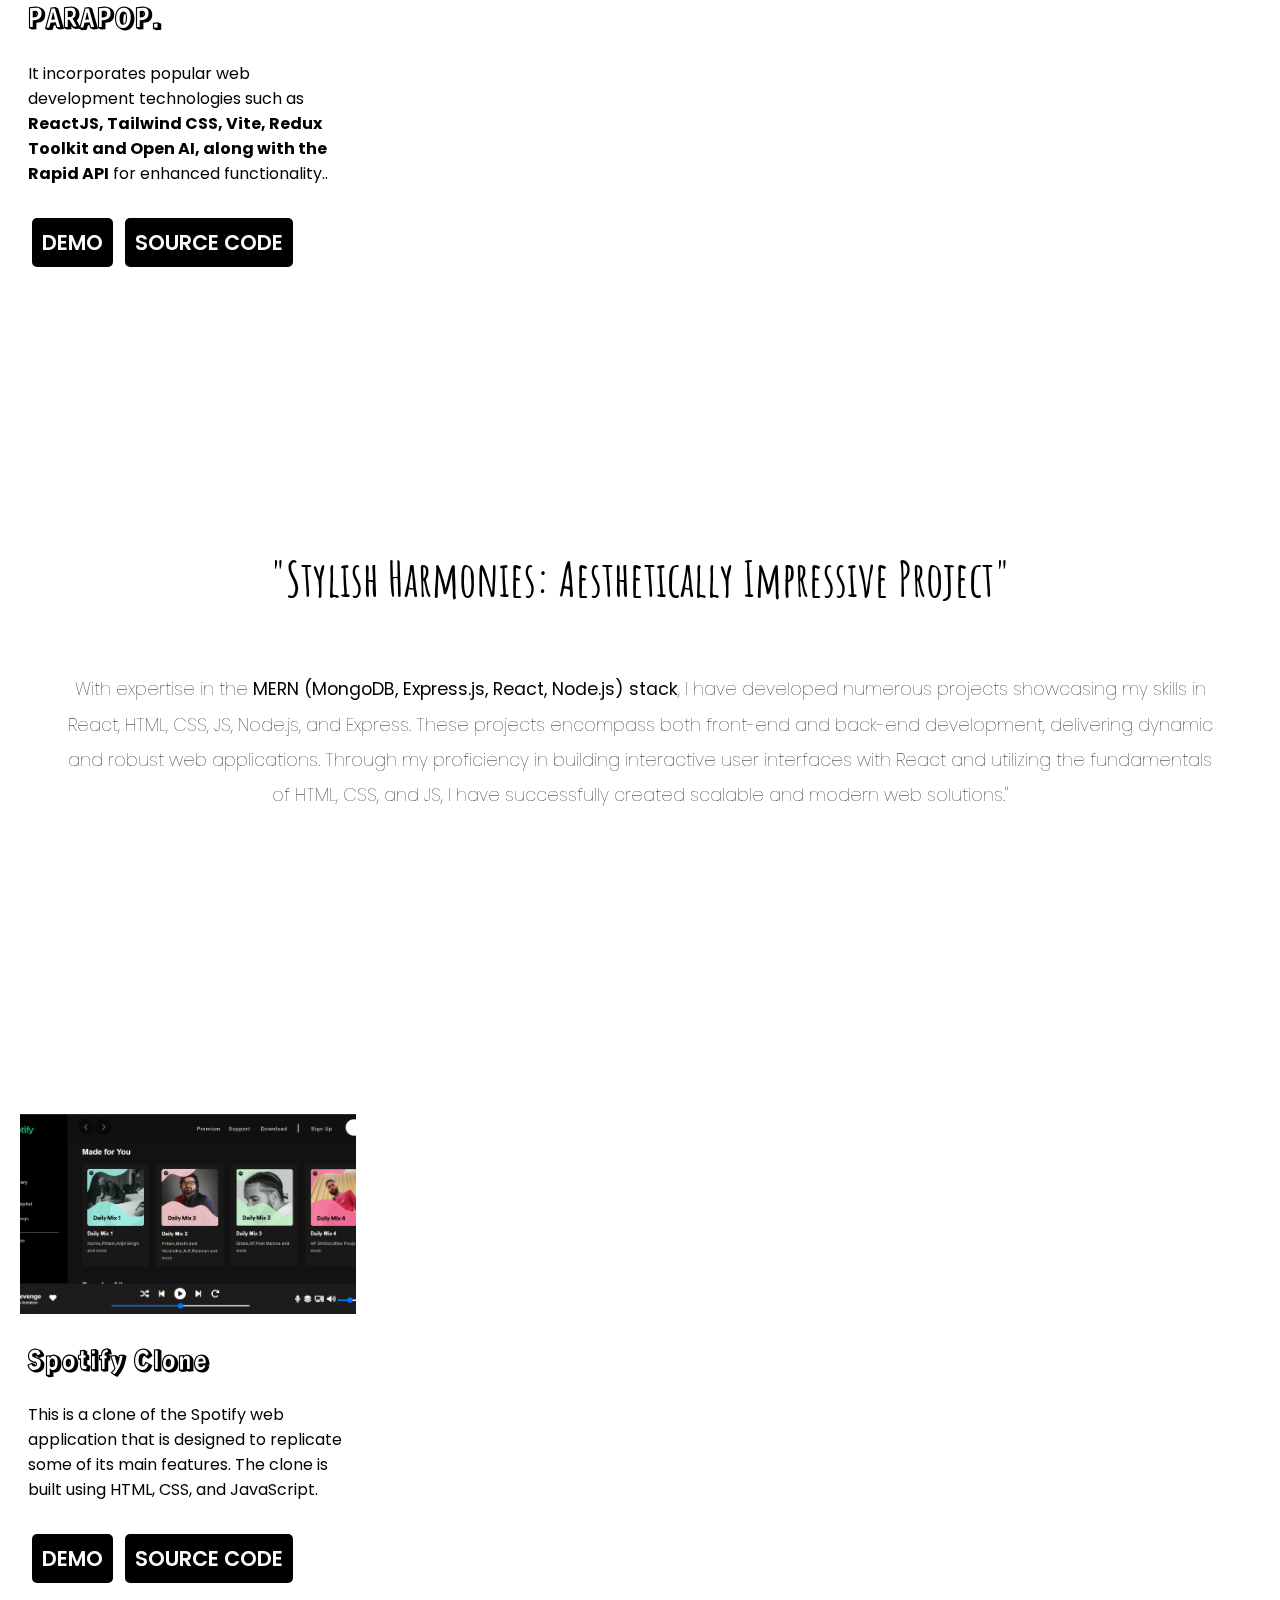
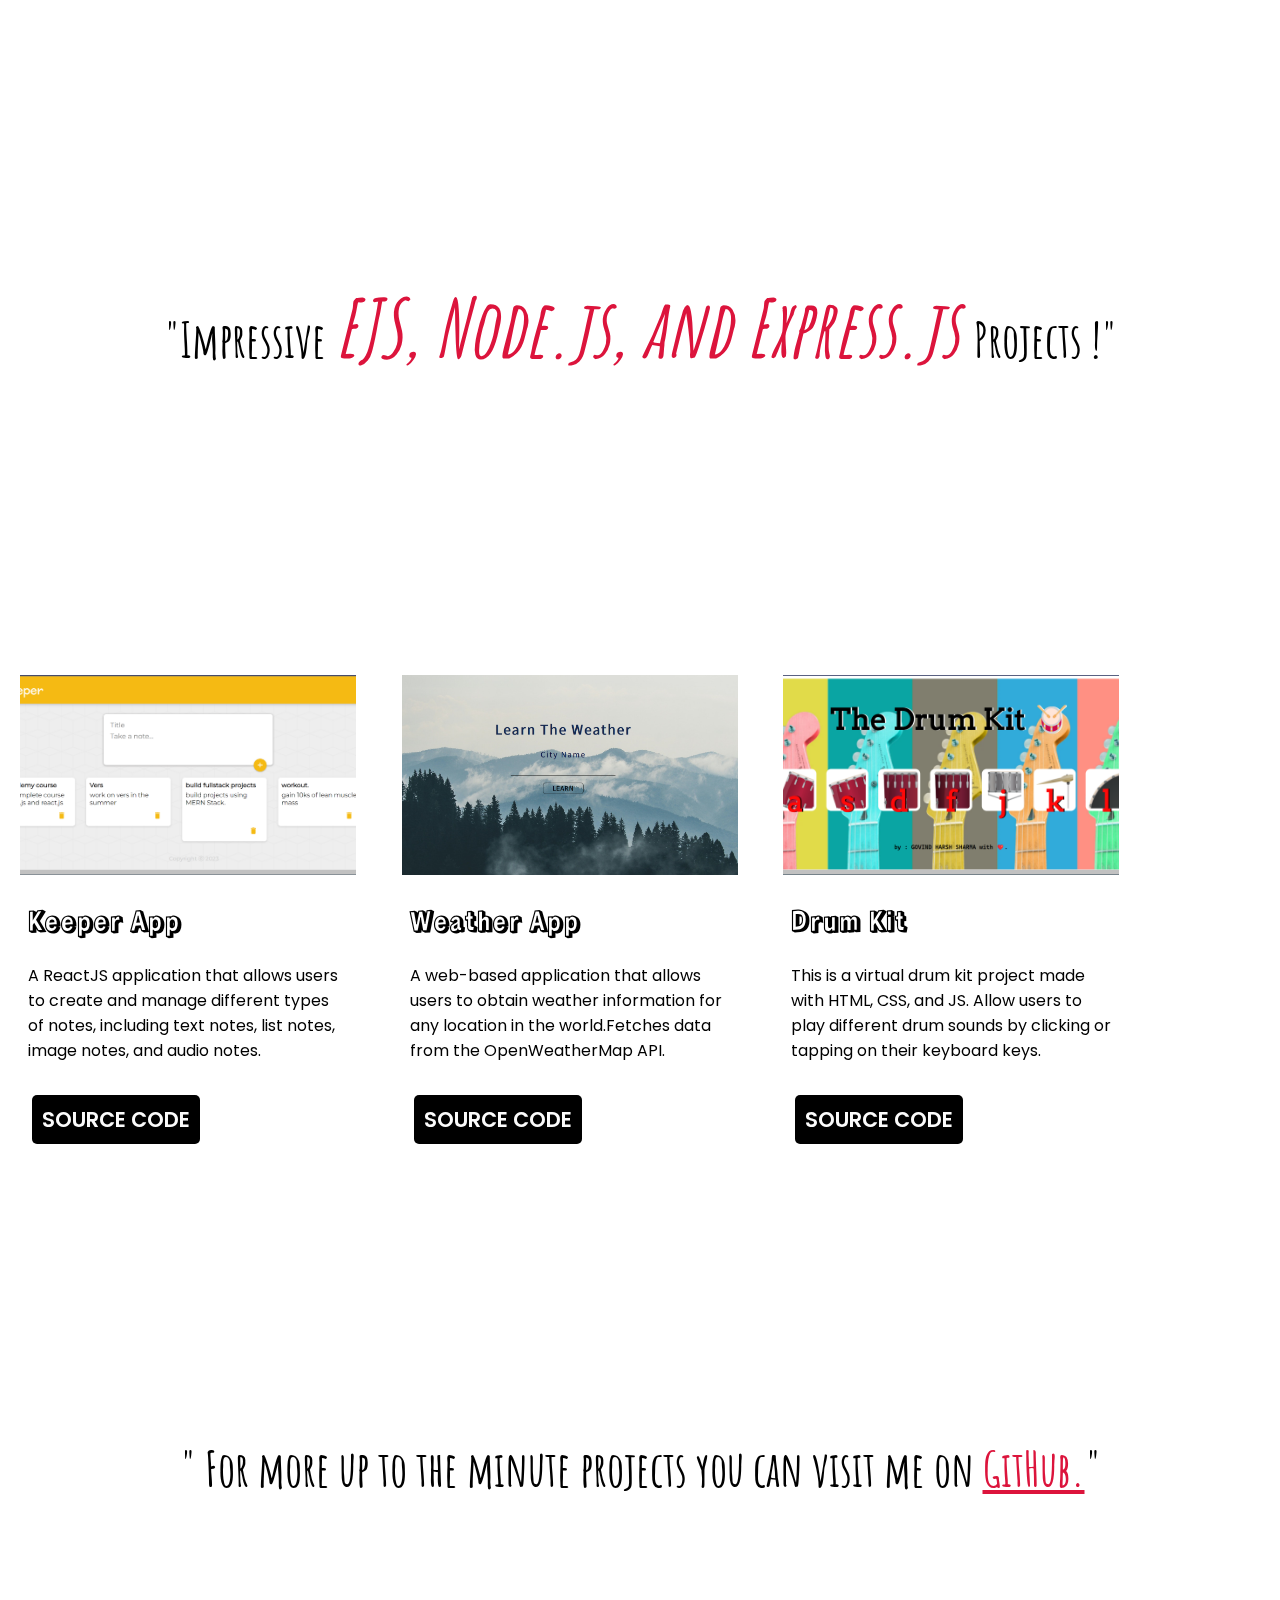
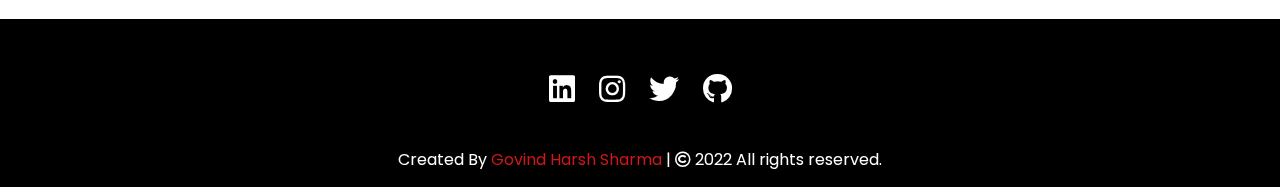
==== commit 22ed063c: "projects updated" ====
--- a/projects.html
+++ b/projects.html
@@ -28,40 +28,43 @@
                 <a class="scrollbtn" href="" id="#middle">< scroll me ></a>
             </div> -->
 
-            
             <nav class="navbar">
                 <div class="max-width">
-                    <div class="logo"><a href="https://ghsharma.github.io/My-portfolio.github.io-/">Portfolio<span>.ghs</span></a></div>
+                    <div class="logo"><a
+                            href="https://ghsharma.github.io/My-portfolio.github.io-/">Portfolio<span>.ghs</span></a></div>
                 </div>
             </nav>
 
-
             <section class="home">
 
                 <section class="home-section">
-                    <img src="https://raw.githubusercontent.com/Ryoley/moonlight-parallax/main/assets/images/stars.png"
+                    <img
+                        src="https://raw.githubusercontent.com/Ryoley/moonlight-parallax/main/assets/images/stars.png"
                         alt="Stars overlay" id="stars">
-                    <img src="https://raw.githubusercontent.com/Ryoley/moonlight-parallax/main/assets/images/moon.png"
+                    <img
+                        src="https://raw.githubusercontent.com/Ryoley/moonlight-parallax/main/assets/images/moon.png"
                         alt="Moon" id="moon">
-                    <img src="https://raw.githubusercontent.com/Ryoley/moonlight-parallax/main/assets/images/mountains_back.png"
+                    <img
+                        src="https://raw.githubusercontent.com/Ryoley/moonlight-parallax/main/assets/images/mountains_back.png"
                         alt="Mountains back" id="mountains_back">
-                    <img src="https://raw.githubusercontent.com/Ryoley/moonlight-parallax/main/assets/images/mountains_front.png"
+                    <img
+                        src="https://raw.githubusercontent.com/Ryoley/moonlight-parallax/main/assets/images/mountains_front.png"
                         alt="Mountains front" id="mountains_front">
-        
+
                     <div class="max-width" style="position:absolute">
                         <div class="home-content">
                             <div class="text-2">My Projects</div>
-                            <a class="scrollbtn" href="" id="#middle">< keep scrolling ></a>
+                            <a class="scrollbtn" href id="#middle">< keep
+                                scrolling ></a>
                             <!-- <div class="text-3">And I'm a <span class="typing"></span></div> -->
                             <!-- <a href="mailto:govindharsh42@gmail.com">Hire me</a> -->
-        
+
                         </div>
-        
-                    </div>
-        
-        
+
+                    </div>
+
                 </section>
-        
+
             </section>
 
             <!-- <svg xmlns="http://www.w3.org/2000/svg" viewBox="0 80 1440 200"><path fill="#f3f4f5" fill-opacity="1" d="M0,96L26.7,128C53.3,160,107,224,160,240C213.3,256,267,224,320,208C373.3,192,427,192,480,165.3C533.3,139,587,85,640,74.7C693.3,64,747,96,800,101.3C853.3,107,907,85,960,101.3C1013.3,117,1067,171,1120,186.7C1173.3,203,1227,181,1280,160C1333.3,139,1387,117,1413,106.7L1440,96L1440,0L1413.3,0C1386.7,0,1333,0,1280,0C1226.7,0,1173,0,1120,0C1066.7,0,1013,0,960,0C906.7,0,853,0,800,0C746.7,0,693,0,640,0C586.7,0,533,0,480,0C426.7,0,373,0,320,0C266.7,0,213,0,160,0C106.7,0,53,0,27,0L0,0Z"></path></svg> -->
@@ -75,16 +78,18 @@
                         venture, <b>a
                             project that has been a labor of love and a
                             culmination of my passion and expertise.</b> This
-                    project page is the result of countless hours of
-                    research, design, and development. As you explore this page,
-                    <b>you'll gain
-                        insights into the creative solutions I devised, and the
-                        impact these
-                        projects can have.</b>
-                    <span>Join me on this journey as we
-                        delve into the intricacies and innovations that make
-                        this projects page truly special.</span>"</p>
-                    </div>
+                        project page is the result of countless hours of
+                        research, design, and development. As you explore this
+                        page,
+                        <b>you'll gain
+                            insights into the creative solutions I devised, and
+                            the
+                            impact these
+                            projects can have.</b>
+                        <span>Join me on this journey as we
+                            delve into the intricacies and innovations that make
+                            this projects page truly special.</span>"</p>
+                </div>
             </div>
 
             <div class="container second">
@@ -98,7 +103,45 @@
                             screens.</p>
                         <br>
                         <a class="button" href=" https://skillserve.pages.dev/">DEMO</a>
-                        <a class="button" href="https://github.com/ghsharma/skill--serve">SOURCE CODE</a>
+                        <a class="button"
+                            href="https://github.com/ghsharma/skill--serve">SOURCE
+                            CODE</a>
+                        <br>
+                        <br>
+                    </div>
+                </div>
+            </div>
+
+            <div class="blank">
+                <h1 class="blank_head"> "Introducing <span class="languages"><i>
+                            PARAPOP </i> </span>: AI-Powered Article Summarizer"</h1>
+                <div class="p_box1">
+
+                    <p class="blank_p"> <b>Say goodbye</b> to information overload as PARAPOP
+                        <b>harnesses the capabilities of OpenAI APIs to deliver
+                            concise summaries of lengthy articles at your
+                            fingertips.</b> Immerse yourself in a seamless web
+                        development experience, while enjoying
+                        enhanced functionality integration. Explore the future of effortless
+                        information consumption. Your gateway to a more
+                        efficient and informed browsing experience awaits!</p>
+                </div>
+            </div>
+
+            <div class="container fifth">
+                <div class="item">
+                    <div class="img img-seventh"></div>
+                    <div class="card">
+                        <h3>PARAPOP.</h3>
+                        <p>It incorporates popular web development technologies
+                            such as <b>ReactJS, Tailwind CSS, Vite, Redux
+                                Toolkit and Open AI, along with the Rapid API</b> for enhanced
+                            functionality..</p>
+                        <br>
+                        <a class="button" href=" https://parapop.pages.dev/">DEMO</a>
+                        <a class="button"
+                            href="https://github.com/ghsharma/PARA-POP">SOURCE
+                            CODE</a>
                         <br>
                         <br>
                     </div>
@@ -111,15 +154,18 @@
 
                 <div class="p_box2">
                     <p class="blank_p"> With expertise in the <b>MERN (MongoDB,
-                        Express.js, React,
-                    Node.js) stack</b>, I have developed numerous projects
-                    showcasing my skills in React, HTML, CSS, JS,
-                    Node.js, and Express. These projects encompass both
-                    front-end and back-end development, delivering dynamic and
-                    robust web applications. Through my proficiency in building
-                    interactive user interfaces with React and utilizing the
-                    fundamentals of HTML, CSS, and JS, I have
-                    successfully created scalable and modern web solutions."</p>
+                            Express.js, React,
+                            Node.js) stack</b>, I have developed numerous
+                        projects
+                        showcasing my skills in React, HTML, CSS, JS,
+                        Node.js, and Express. These projects encompass both
+                        front-end and back-end development, delivering dynamic
+                        and
+                        robust web applications. Through my proficiency in
+                        building
+                        interactive user interfaces with React and utilizing the
+                        fundamentals of HTML, CSS, and JS, I have
+                        successfully created scalable and modern web solutions."</p>
                 </div>
             </div>
 
@@ -134,7 +180,9 @@
                         </p>
                         <br>
                         <a class="button" href="#">DEMO</a>
-                        <a class="button" href="https://github.com/ghsharma/Spotify-clone">SOURCE CODE</a>
+                        <a class="button"
+                            href="https://github.com/ghsharma/Spotify-clone">SOURCE
+                            CODE</a>
                         <br>
                         <br>
                     </div>
@@ -158,7 +206,9 @@
                             audio notes.
                         </p>
                         <br>
-                        <a class="button" href="https://github.com/ghsharma/KeeperApp">SOURCE CODE</a>
+                        <a class="button"
+                            href="https://github.com/ghsharma/KeeperApp">SOURCE
+                            CODE</a>
                         <br>
                         <br>
                     </div>
@@ -175,7 +225,9 @@
                         </p>
                         <br>
 
-                        <a class="button" href="https://github.com/ghsharma/WeatherApp">SOURCE CODE</a>
+                        <a class="button"
+                            href="https://github.com/ghsharma/WeatherApp">SOURCE
+                            CODE</a>
                         <br>
                         <br>
                     </div>
@@ -191,7 +243,9 @@
                             tapping on their keyboard keys.
                         </p>
                         <br>
-                        <a class="button" href="https://github.com/ghsharma/drum_kit">SOURCE CODE</a>
+                        <a class="button"
+                            href="https://github.com/ghsharma/drum_kit">SOURCE
+                            CODE</a>
                         <br>
                         <br>
                     </div>
@@ -202,38 +256,38 @@
             <div class="blank">
                 <h1 class="blank_head">" For more up to
                     the minute projects you can visit me on <a class="github"
-                        href>GitHub.</a>"</h1>
+                        href="https://github.com/ghsharma" >GitHub.</a>"</h1>
                 <!-- <p class="blank_p"></p> -->
-             
-                </div>
-                <footer>
-
-                    <div class="bottomcontainer">
-
-                        <div class="social">
-                            <a
-                                href="https://www.linkedin.com/in/govind-harsh-sharma-191337197/"
-                                target="_blank"><i
-                                    class="fab fa-linkedin"></i></a>
-                            <a
-                                href="https://www.instagram.com/ssh.harshu/?hl=en"
-                                target="_blank"><i
-                                    class="fab fa-instagram"></i></a>
-                            <a href="https://twitter.com/GovindHarsh11"
-                                target="_blank"><i class="fab fa-twitter"></i></a>
-                            <a href="https://github.com/ghsharma"
-                                target="_blank"><i class="fab fa-github"></i></a>
-                        </div>
-
-                        <span>Created By <a href="https://ghsharma.github.io/My-portfolio.github.io-/">Govind Harsh Sharma</a> |
-                            <span class="far fa-copyright"></span> 2022 All
-                            rights reserved.</span>
-                    </footer>
+
+            </div>
+            <footer>
+
+                <div class="bottomcontainer">
+
+                    <div class="social">
+                        <a
+                            href="https://www.linkedin.com/in/govind-harsh-sharma-191337197/"
+                            target="_blank"><i
+                                class="fab fa-linkedin"></i></a>
+                        <a
+                            href="https://www.instagram.com/ssh.harshu/?hl=en"
+                            target="_blank"><i
+                                class="fab fa-instagram"></i></a>
+                        <a href="https://twitter.com/GovindHarsh11"
+                            target="_blank"><i class="fab fa-twitter"></i></a>
+                        <a href="https://github.com/ghsharma"
+                            target="_blank"><i class="fab fa-github"></i></a>
+                    </div>
+
+                    <span>Created By <a
+                            href="https://ghsharma.github.io/My-portfolio.github.io-/">Govind
+                            Harsh Sharma</a> |
+                        <span class="far fa-copyright"></span> 2022 All
+                        rights reserved.</span>
+                </footer>
 
             </section>
 
-
-            
-    <script src="projects.js"></script>
+            <script src="projects.js"></script>
         </body>
     </html>
--- a/projectstyle.css
+++ b/projectstyle.css
@@ -118,7 +118,7 @@
 }
 
 .home-section .home-content .text-2{
-    color:rgb(201, 201, 199);
+    color:rgb(255, 255, 255);
     font-size: 8rem;
     justify-content: center;
     text-align: center;
@@ -172,15 +172,6 @@
   width: 100%;
   /* display: flex; */
 }
-.home .max-width .row{
-  /* margin-right: 0; */
-}
-
-
-
-
-
-
 
 
 
@@ -276,6 +267,13 @@
     height: 12vh;
 }
 
+.fifth{
+    background-image: url("images/skillserve.pages.dev_.png");
+    background-attachment: fixed;
+    height: 12vh;
+}
+
+
 h3 {
     font-family: 'Rampart One', cursive;
     font-weight: 700;
@@ -292,6 +290,7 @@
     margin-left: 20px;
     padding: .5rem;
     max-width: 320px;
+    color:rgb(0, 0, 0);
     background-color: white;
     flex-direction: column;
     align-items: center;
@@ -301,13 +300,14 @@
 }
 
 .item:hover {
-    background-color: rgb(34, 34, 34);
-    color: white;
+    /* background-color: rgb(34, 34, 34); */
+    /* color: white; */
     -webkit-box-shadow: 0px 29px 38px 15px rgba(255, 255, 255, 0.223);
     -moz-box-shadow: 0px 29px 38px 15px rgba(255, 255, 255, 0.28);
     box-shadow: 0px 0px 38px 15px rgba(255, 255, 255, 0.293);
 
 }
+
 
 .button {
 
@@ -363,6 +363,11 @@
     background-image: url("images/drum.png");
 }
 
+.img-seventh {
+    background-image: url("images/parapop\ card.png");
+}
+
+
 
 .second {
     height: 100vh;
@@ -370,9 +375,16 @@
     gap: 1.6em;
 }
 
+.fifth{
+    height: 100vh;
+    flex-direction: row;
+    gap: 1.6em;
+    background-image: url("images/parapopback.png");
+}
 
 
 .third {
+
     background-image: url("images/library.png");
     background-attachment: fixed;
     height: 12vh;
@@ -485,7 +497,6 @@
         display: ta;
         flex-direction: column;
         justify-content: center;
-
     }
 
     .scrollbtn {
--- a/style.css
+++ b/style.css
@@ -19,6 +19,7 @@
 
 
 *{
+    scroll-behavior: smooth;
     margin: 0;
     padding: 0;
     box-sizing: border-box;
@@ -230,8 +231,8 @@
     font-size: 27px;
 }
 .home-section .home-content .text-2{
-    color:rgb(201, 201, 199);
-    font-size: 60px;
+    color:rgb(255, 255, 255);
+    font-size: 70px;
     font-weight: 600;
     margin-left: -3px;
       -webkit-text-stroke-width: 2px;
@@ -480,20 +481,137 @@
     position: relative;
     width: 100%;
     margin-bottom: 80px;
-    
   }
 
   .icons {
     margin: 30px;
     margin-inline: 30px;
-    box-shadow: #000000;
-    transition: transform .5s ease-in-out;
+    transition: transform .6s ease-in;
+    scroll-behavior: smooth;
+
   }
   .icons:hover {
     transform:  scale(1.7) rotate(360deg);
   }
 
 /* teams section styling */
+
+.projectbox{
+    justify-content: center;
+    display: flex;
+    gap:1rem;
+}
+
+.adjustcerti{
+    display: flex;
+    gap:.5rem;
+}
+
+  /* for 1th cards */
+  .container1{
+    background-image: url("images/mern.png");
+    background-repeat: none;
+    background-size: cover;
+    width: 400px;
+    height: 200px;
+    margin: 10px auto;
+    position: relative;
+    overflow: hidden;   
+    cursor: pointer;
+    
+
+  }
+  .container1:hover .overlay{
+
+    font-size: .5rem;
+    opacity: 1;
+    transform: scale(1);
+  }
+
+/* for 2nd card */
+.container2{
+    background-image: url("images/ML.png");
+    background-repeat: none;
+    background-size: cover;
+    width: 200px;
+    height: 200px;
+    margin: 1px auto;
+    position: relative;
+    overflow: hidden;
+    cursor: pointer;
+  }
+  
+  .container2:hover .overlay{
+    font-size: .3rem;
+    opacity: 1;
+    transform: scale(1);
+  }
+
+  /* for 3rd card */
+  .container3{
+    background-image: url("images/cisco.png");
+    background-repeat: none;
+    background-size: cover;
+    width: 200px;
+    height: 200px;
+    /* margin-left:-2px; */
+    margin: 1px auto;
+    position: relative;
+    overflow: hidden;
+    cursor: pointer;
+  }
+  
+  .container3:hover .overlay{
+    font-size: .3rem;
+    opacity: 1;
+    transform: scale(1);
+  }
+
+
+  /* for 4th card */
+  .container4{
+    background-image: url("images/projects.png");
+    background-repeat: none;
+    background-size: cover;
+    margin-top: 15px;
+    width: 400px;
+    height: 400px;
+    position: relative;
+    overflow: hidden;
+    cursor: pointer;
+  }
+  
+  .container4:hover .overlay{
+    font-size: .7rem;
+    opacity: 1;
+    transform: scale(1);
+  }
+
+
+
+  .overlay{
+    position: absolute;
+    background-color: rgba(255,0,0,.7);
+    width: 100%;
+    height: 100%;
+    top: 0;
+    transform: scale(1.3);
+    opacity: 0;
+    transition: transform .4s ease 0s;
+  }
+  
+  .overlay span{
+    position: absolute;
+    top: 50%;
+    left: 50%;
+    transform: translate(-50%, -50%);
+    font-weight: bold;
+    font-size: 5em;
+    color: #fff;
+    font-family: Sans-serif;
+  }
+
+
 .custom-shape-divider-top-1666214835 {
     margin-top: -100px;
     position: relative;
@@ -521,6 +639,14 @@
 }
 
 .teams .title::after{
+    font-size: 2rem;
+    content: "& things i built";
+}
+
+/* 
+
+// anybody who still need my carousl section or want to copy it again help you with sharing it here happy copying.
+.teams .title::after{
     font-size: 30px;
     content: "things i built";
 }
@@ -550,7 +676,7 @@
 }
 .teams .carousel .card .text{
     /* font-family: 'Rampart One', cursive;  */
-    color: red;
+    /* color: red;
     font-family: 'Silkscreen', cursive;
     font-size: 25px;
     font-weight: 500;
@@ -559,22 +685,22 @@
 }
 .teams .carousel .card:hover .text{
     /* font-family: 'Rampart One', cursive;  */
-    color: rgb(255, 255, 255);
+    /* color: rgb(255, 255, 255);
 }
 .teams .carousel .card img{
  
     height: 160px;
     width: 160px;
     object-fit:fill;
-    border-radius: 50%;
+    border-radius: 50%; */
     /* border: 5px solid crimson; */
-    transition: all 0.3s ease;
+    /* transition: all 0.3s ease;
 }
 .teams .carousel .card:hover img{
-    object-fit:fill;
+    object-fit:fill; */
     /* border-color: rgb(0, 0, 0); */
-}
-.owl-dots{
+/* } */
+/* .owl-dots{
     text-align: center;
     margin-top: 20px;
 }
@@ -593,8 +719,8 @@
 }
 .owl-dot.active,
 .owl-dot:hover{
-    background: crimson!important;
-}
+    background: crimson!important; */
+/* }  */
 
 /* contact section styling */
 
@@ -760,6 +886,25 @@
     }
 }
 @media (max-width: 947px){
+
+    .container4{
+        /* align-items: center; */
+        justify-content: center;
+        height: 320px;
+        margin-left: 25px;
+        width: 320px;
+        /* margin-right: 10px; */
+    }
+    /* .projectbox{
+        /* position: relative; */
+        /* padding: 20px auto; */
+        /* flex-direction: column; */
+    /* } */ */
+    .project-right{
+        /* position: absolute; */
+        flex-direction: column;
+    }
+
     .menu-btn{
         display: block;
         z-index: 999;
@@ -825,6 +970,7 @@
 }
 
 @media (max-width: 690px) {
+    
     .max-width{
         padding: 0 23px;
     }
@@ -840,6 +986,31 @@
     .services .serv-content .card{
         width: 100%;
     }
+
+    
+    .container1{
+        width: 330px;
+        justify-content: space-around;
+        /* margin-right: 20px; */
+    }
+    .container4{
+        /* align-items: center; */
+        justify-content: center;
+        height: 320px;
+        margin-left: 25px;
+        width: 320px;
+        /* margin-right: 10px; */
+    }
+    .projectbox{
+        /* position: relative; */
+        padding: 20px auto;
+        flex-direction: column;
+    }
+    .project-right{
+        /* position: absolute; */
+        flex-direction: column;
+    }
+
 }
 
 @media (max-width: 500px) {
@@ -871,4 +1042,37 @@
         font-size: 23px;
         line-height: 38px;
     }
-}
+
+
+}
+
+
+
+
+/* Media Queries */
+
+/* Adjust container widths and heights for smaller screens */
+@media screen and (max-width: 768px) {
+    .container1 {
+      width: 300px;
+      height: 150px;
+    }
+  
+    .container2,
+    .container3 {
+      width: 150px;
+      height: 150px;
+    }
+  
+    .container4 {
+      width: 300px;
+      height: 300px;
+    }
+  }
+  
+  /* Adjust font size for smaller screens */
+  @media screen and (max-width: 480px) {
+    .overlay span {
+      font-size: 3em;
+    }
+  }